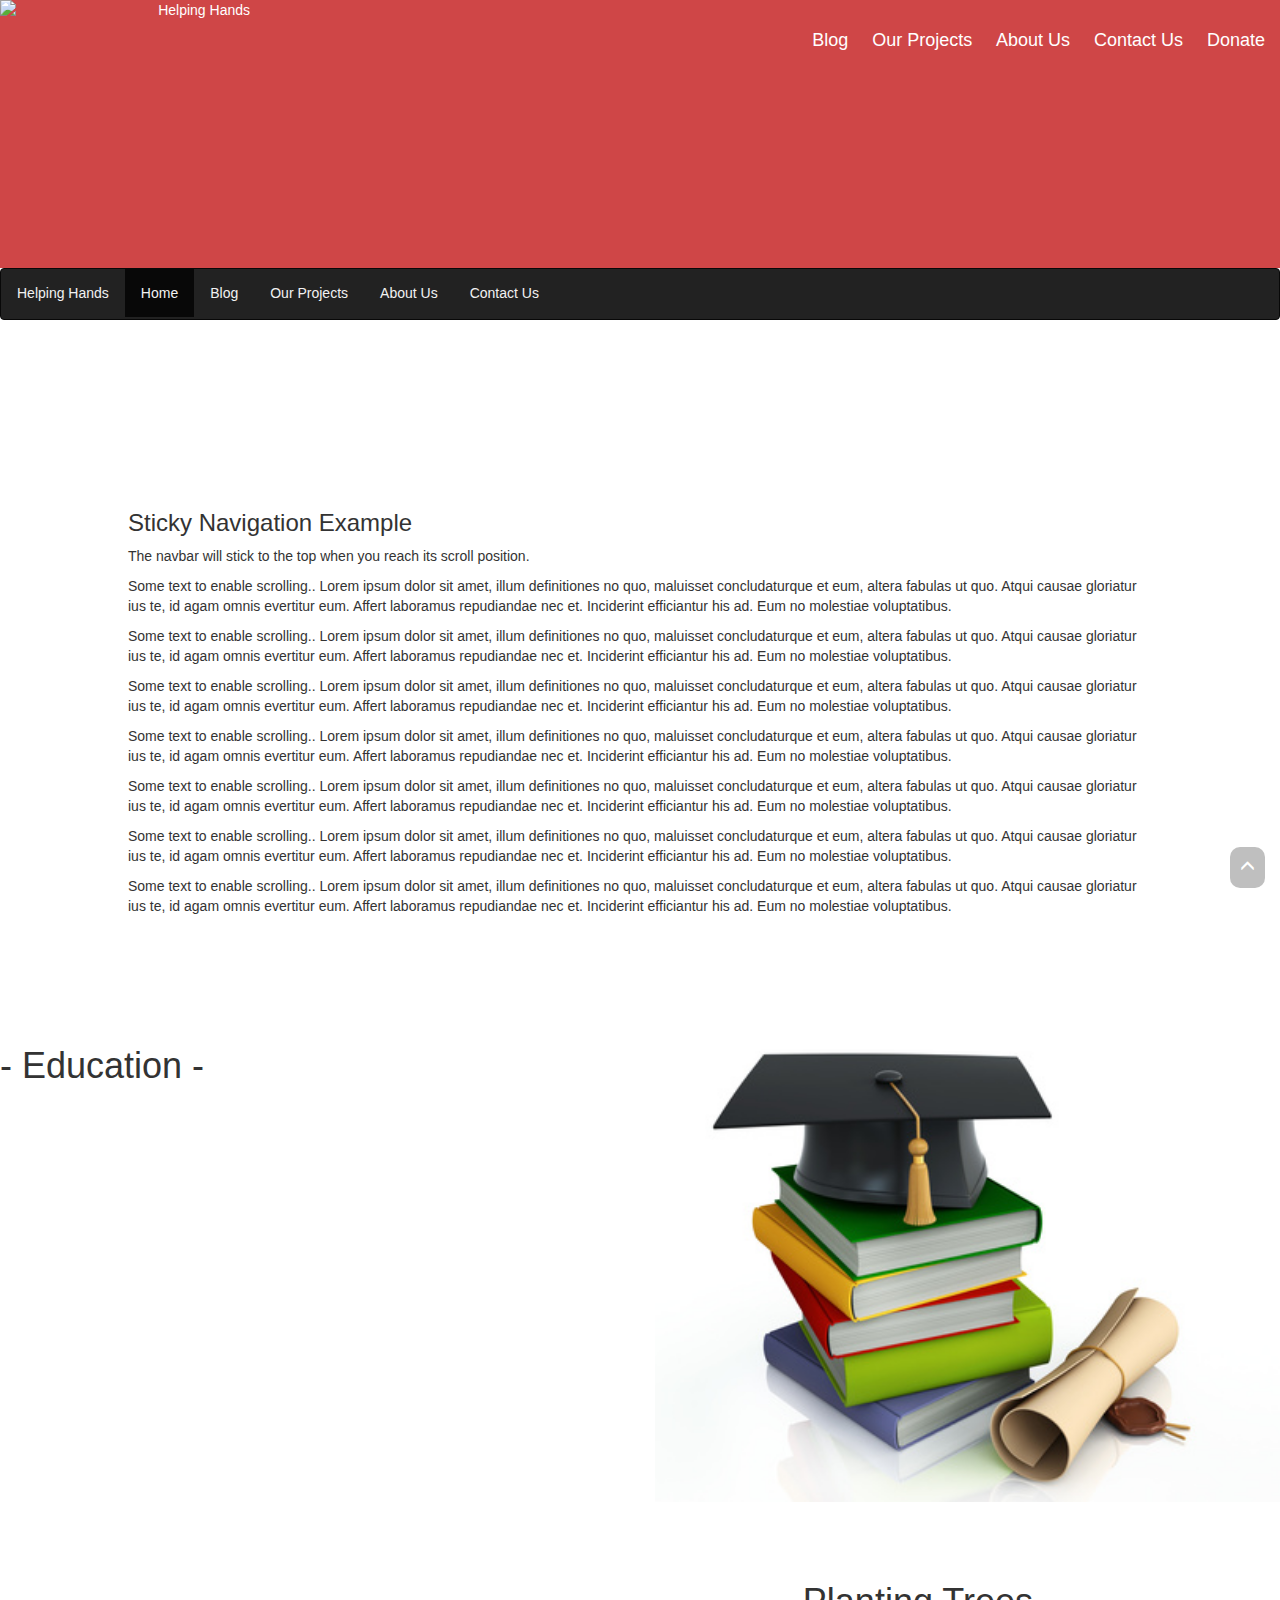
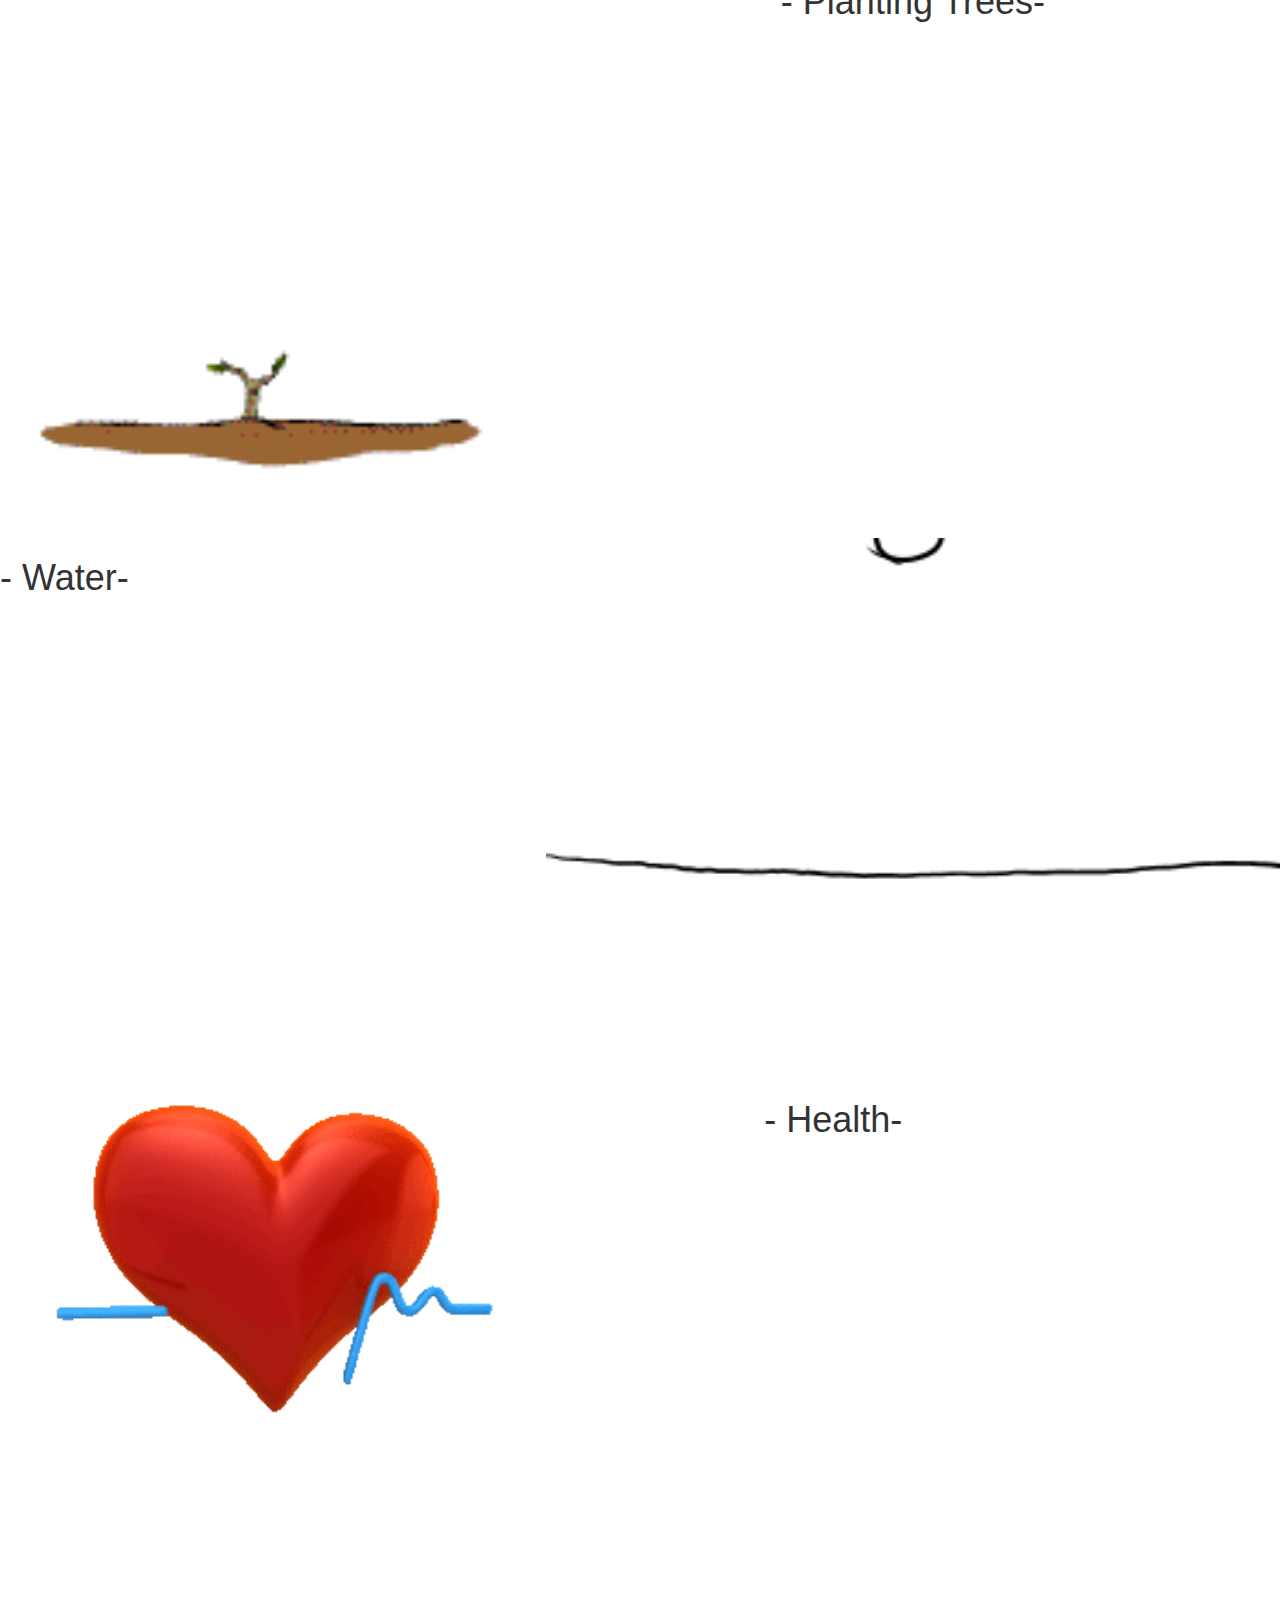
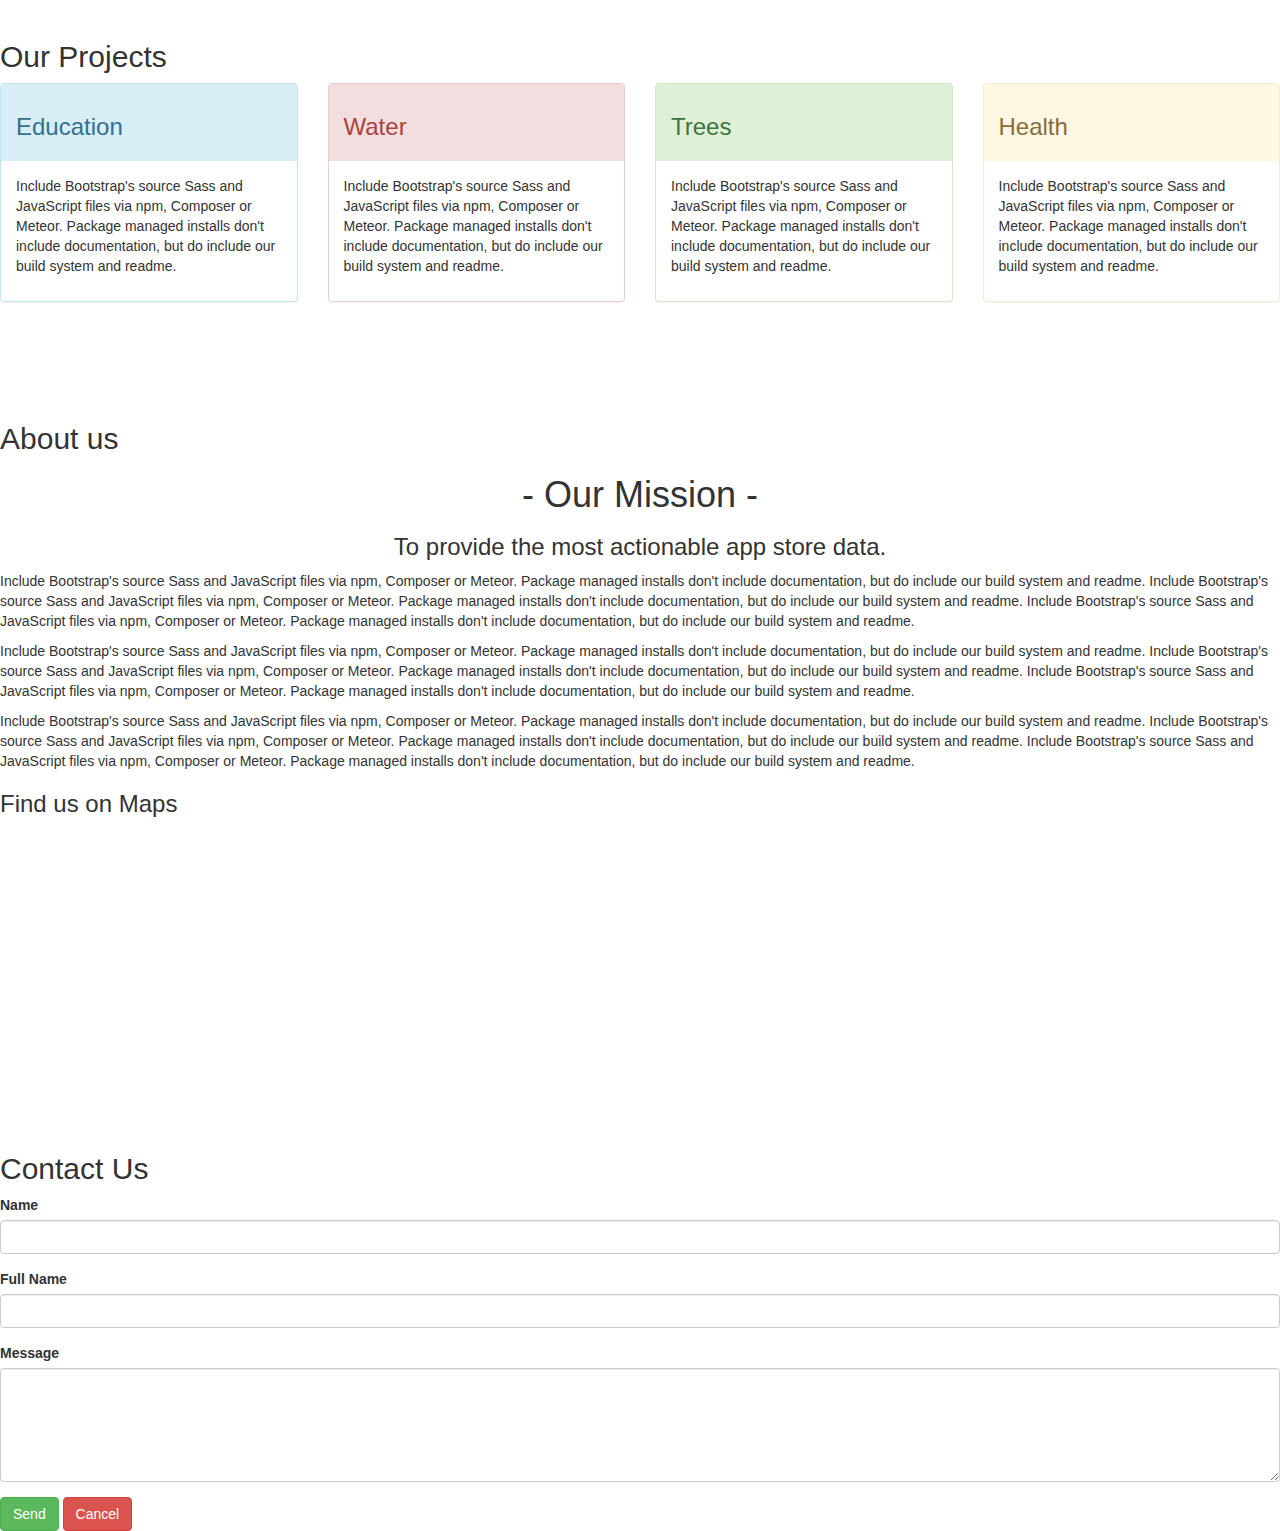
==== index.html @ 8e4beac4 "Header bar and container fixes" ====
<!DOCTYPE html>
<html>

<head>
  <title>Helping Hands</title>
  <meta charset="utf-8">
  <meta name="viewport" content="width=device-width, initial-scale=1">
  <link rel="stylesheet" href="https://maxcdn.bootstrapcdn.com/bootstrap/3.3.7/css/bootstrap.min.css">
  <link rel="stylesheet" href="css\ApplStyleSheet.css">
  <script src="https://ajax.googleapis.com/ajax/libs/jquery/3.3.1/jquery.min.js"></script>
  <script src="https://maxcdn.bootstrapcdn.com/bootstrap/3.3.7/js/bootstrap.min.js"></script>
  <meta name="viewport" content="width=device-width, initial-scale=1">
  <style>
  </style>
</head>

<body data-spy="scroll" data-target=".navbar" data-offset="50">
  <div class="header">
    <div class="row">
      <div class="col-sm-6" style="text-align: right; padding-right: 30px;">
        <img src="images/logo.png" alt="Helping Hands" height="60px" width="250px;" class="img-responsive">
      </div>
      <div class="col-sm-6 nav-link-font" style="text-align: right; padding-top: 25px; padding-right: 30px;">
        <a class="nav-link" href="#">Blog</a>
        <a class="nav-link" href="#SectionOurProjects">Our Projects</a>
        <a class="nav-link" href="#SectionAboutUs">About Us</a>
        <a class="nav-link" href="#SectionContactUs">Contact Us</a>
        <a class="nav-link" href="#">Donate</a>
      </div>
    </div>
    <div style="text-align: center; padding: 100px;">

    </div>
  </div>

  <!-- progress bar -->
  <div id="navbar">
    <div class="headerHorizantalProgressBar">
      <div class="progress-container">
        <div class="progress-bar" id="myBar"></div>
      </div>
    </div>


    <nav class="navbar navbar-inverse">
      <div class="container-fluid">
        <div class="navbar-header">
          <button type="button" class="navbar-toggle" data-toggle="collapse" data-target="#myNavbar">
            <span class="icon-bar"></span>
            <span class="icon-bar"></span>
            <span class="icon-bar"></span>
          </button>
          <a class="navbar-brand" href="#">Helping Hands</a>
        </div>
        <div class="collapse navbar-collapse" id="myNavbar">
          <ul class="nav navbar-nav">
            <li class="active">
              <a href="#SectionHome">Home</a>
            </li>
            <li>
              <a href="#SectionBlog">Blog</a>
            </li>
            <li>
              <a href="#SectionOurProjects">Our Projects</a>
            </li>
            <li>
              <a href="#SectionAboutUs">About Us</a>
            </li>
            <li>
              <a href="#SectionContactUs">Contact Us</a>
            </li>
          </ul>
        </div>
      </div>
    </nav>
  </div>



  <div class="content1">
    <h3>Sticky Navigation Example</h3>
    <p>The navbar will stick to the top when you reach its scroll position.</p>
    <p>Some text to enable scrolling.. Lorem ipsum dolor sit amet, illum definitiones no quo, maluisset concludaturque et eum,
      altera fabulas ut quo. Atqui causae gloriatur ius te, id agam omnis evertitur eum. Affert laboramus repudiandae nec
      et. Inciderint efficiantur his ad. Eum no molestiae voluptatibus.</p>
    <p>Some text to enable scrolling.. Lorem ipsum dolor sit amet, illum definitiones no quo, maluisset concludaturque et eum,
      altera fabulas ut quo. Atqui causae gloriatur ius te, id agam omnis evertitur eum. Affert laboramus repudiandae nec
      et. Inciderint efficiantur his ad. Eum no molestiae voluptatibus.</p>
    <p>Some text to enable scrolling.. Lorem ipsum dolor sit amet, illum definitiones no quo, maluisset concludaturque et eum,
      altera fabulas ut quo. Atqui causae gloriatur ius te, id agam omnis evertitur eum. Affert laboramus repudiandae nec
      et. Inciderint efficiantur his ad. Eum no molestiae voluptatibus.</p>
    <p>Some text to enable scrolling.. Lorem ipsum dolor sit amet, illum definitiones no quo, maluisset concludaturque et eum,
      altera fabulas ut quo. Atqui causae gloriatur ius te, id agam omnis evertitur eum. Affert laboramus repudiandae nec
      et. Inciderint efficiantur his ad. Eum no molestiae voluptatibus.</p>
    <p>Some text to enable scrolling.. Lorem ipsum dolor sit amet, illum definitiones no quo, maluisset concludaturque et eum,
      altera fabulas ut quo. Atqui causae gloriatur ius te, id agam omnis evertitur eum. Affert laboramus repudiandae nec
      et. Inciderint efficiantur his ad. Eum no molestiae voluptatibus.</p>
    <p>Some text to enable scrolling.. Lorem ipsum dolor sit amet, illum definitiones no quo, maluisset concludaturque et eum,
      altera fabulas ut quo. Atqui causae gloriatur ius te, id agam omnis evertitur eum. Affert laboramus repudiandae nec
      et. Inciderint efficiantur his ad. Eum no molestiae voluptatibus.</p>
    <p>Some text to enable scrolling.. Lorem ipsum dolor sit amet, illum definitiones no quo, maluisset concludaturque et eum,
      altera fabulas ut quo. Atqui causae gloriatur ius te, id agam omnis evertitur eum. Affert laboramus repudiandae nec
      et. Inciderint efficiantur his ad. Eum no molestiae voluptatibus.</p>
  </div>

  <!-- Four images -->

  <div>
    <div class="row">
      <div class="col-sm-6">
        <h1> - Education - </h1>
      </div>
      <div class="col-sm-6">
        <img src="images/education-11.jpg" alt="Los Angeles" style="width:100%;" class="img-responsive ">
      </div>
    </div>

    <br>
    <br>
    <br>

    <div class="row">
      <div class="col-sm-5">
        <img src="images\gp1.gif" alt="Los Angeles" style="width:100%;" class="img-responsive ">
      </div>
      <div class="col-sm-7">
        <h1 style="text-align:center"> - Planting Trees- </h1>
      </div>
    </div>

    <br>
    <br>
    <br>

    <div class="row">
      <div class="col-sm-5">
        <h1> - Water- </h1>
      </div>
      <div class="col-sm-7">
        <img src="images\giphy.gif" alt="Los Angeles" style="width:100%;" class="img-responsive">
      </div>
    </div>


    <br>
    <br>
    <br>

    <div class="row">
      <div class="col-sm-7">
        <img src="images\health.gif" alt="Los Angeles" style="width:75%;" class="img-responsive">
      </div>
      <div class="col-sm-5">
        <h1> - Health- </h1>
      </div>
    </div>
  </div>
  <!-- Four images -->

  <!-- four panel boxes -->

  <div id="SectionOurProjects">

    <h2> Our Projects </h2>

    <div class="row">
      <div class="panel-group">
        <div class="col-sm-3">
          <div class="panel panel-info">
            <div class="panel-heading">
              <h3>Education</h3>
            </div>
            <div class="panel-body">
              <p>Include Bootstrap's source Sass and JavaScript files via npm, Composer or Meteor. Package managed installs
                don't include documentation, but do include our build system and readme.</p>
            </div>
          </div>
        </div>
        <div class="col-sm-3">
          <div class="panel panel-danger">
            <div class="panel-heading">
              <h3>Water</h3>
            </div>
            <div class="panel-body">
              <p>Include Bootstrap's source Sass and JavaScript files via npm, Composer or Meteor. Package managed installs
                don't include documentation, but do include our build system and readme.</p>
            </div>
          </div>
        </div>
        <div class="col-sm-3">
          <div class="panel panel-success">
            <div class="panel-heading">
              <h3>Trees</h3>
            </div>
            <div class="panel-body">
              <p>Include Bootstrap's source Sass and JavaScript files via npm, Composer or Meteor. Package managed installs
                don't include documentation, but do include our build system and readme.</p>
            </div>
          </div>
        </div>
        <div class="col-sm-3">
          <div class="panel panel-warning">
            <div class="panel-heading">
              <h3>Health</h3>
            </div>
            <div class="panel-body">
              <p>Include Bootstrap's source Sass and JavaScript files via npm, Composer or Meteor. Package managed installs
                don't include documentation, but do include our build system and readme.</p>
            </div>
          </div>
        </div>
      </div>
    </div>
  </div>

  <!-- four panel boxes -->



  <!-- About us -->
  <div id="SectionAboutUs">
    <h2> About us </h2>
    <h1 style="text-align:center">- Our Mission -</h1>
    <h3 style="text-align:center"> To provide the most actionable app store data. </h3>
    <p>Include Bootstrap's source Sass and JavaScript files via npm, Composer or Meteor. Package managed installs don't include
      documentation, but do include our build system and readme. Include Bootstrap's source Sass and JavaScript files via
      npm, Composer or Meteor. Package managed installs don't include documentation, but do include our build system and
      readme. Include Bootstrap's source Sass and JavaScript files via npm, Composer or Meteor. Package managed installs
      don't include documentation, but do include our build system and readme.</p>
    <p>Include Bootstrap's source Sass and JavaScript files via npm, Composer or Meteor. Package managed installs don't include
      documentation, but do include our build system and readme. Include Bootstrap's source Sass and JavaScript files via
      npm, Composer or Meteor. Package managed installs don't include documentation, but do include our build system and
      readme. Include Bootstrap's source Sass and JavaScript files via npm, Composer or Meteor. Package managed installs
      don't include documentation, but do include our build system and readme.</p>
    <p>Include Bootstrap's source Sass and JavaScript files via npm, Composer or Meteor. Package managed installs don't include
      documentation, but do include our build system and readme. Include Bootstrap's source Sass and JavaScript files via
      npm, Composer or Meteor. Package managed installs don't include documentation, but do include our build system and
      readme. Include Bootstrap's source Sass and JavaScript files via npm, Composer or Meteor. Package managed installs
      don't include documentation, but do include our build system and readme.</p>

    <h3> Find us on Maps </h3>

    <iframe src="https://www.google.com/maps/embed?pb=!1m18!1m12!1m3!1d1925.7818529986214!2d77.780808557882!3d15.12735588663468!2m3!1f0!2f0!3f0!3m2!1i1024!2i768!4f13.1!3m3!1m2!1s0x3bb699ae5c79dd35%3A0xe64ccd2fc3ef16ff!2sSivalayam!5e0!3m2!1sen!2sus!4v1530536555290"
      width="100%" height="250" frameborder="0" style="border:0" allowfullscreen></iframe>

  </div>
  <!-- About us-->


  <!-- contact us -->
  <div id="SectionContactUs">
    <h2 id="cntus"> Contact Us </h2>

    <form>
      <div class="form-group">
        <label for="usr">Name</label>
        <input type="text" class="form-control" id="usr">
      </div>
      <div class="form-group">
        <label for="fn">Full Name</label>
        <input type="text" class="form-control" id="fn">
      </div>
      <div class="form-group">
        <label for="cmt">Message</label>
        <textarea rows="5" class="form-control" id="cmt"></textarea>
      </div>

    </form>
    <button type="button" class="btn btn-success">Send</button>
    <button type="button" class="btn btn-danger">Cancel</button>
    <!-- contact  us -->
  </div>

  <!-- scroll top button -->
  <a onclick="topFunction()" id="myBtn" href="#">
    <span class="glyphicon glyphicon-menu-up"></span>
  </a>

  <!-- scrool top button -->





  <script>
    window.onscroll = function () { myFunction() };
    var navbar = document.getElementById("navbar");
    var sticky = navbar.offsetTop;
    function myFunction() {
      if (window.pageYOffset >= sticky) {
        navbar.classList.add("sticky")
      } else {
        navbar.classList.remove("sticky");
      }

      var winScroll = document.body.scrollTop || document.documentElement.scrollTop;
      var height = document.documentElement.scrollHeight - document.documentElement.clientHeight;
      var scrolled = (winScroll / height) * 100;
      document.getElementById("myBar").style.width = scrolled + "%";

      if (document.body.scrollTop > 500 || document.documentElement.scrollTop > 500) {
        document.getElementById("myBtn").style.display = "block";
      } else {
        document.getElementById("myBtn").style.display = "none";
      }
    }

    function topFunction() {
      document.body.scrollTop = 0;
      document.documentElement.scrollTop = 0;
    }
  </script>
</body>

</html>
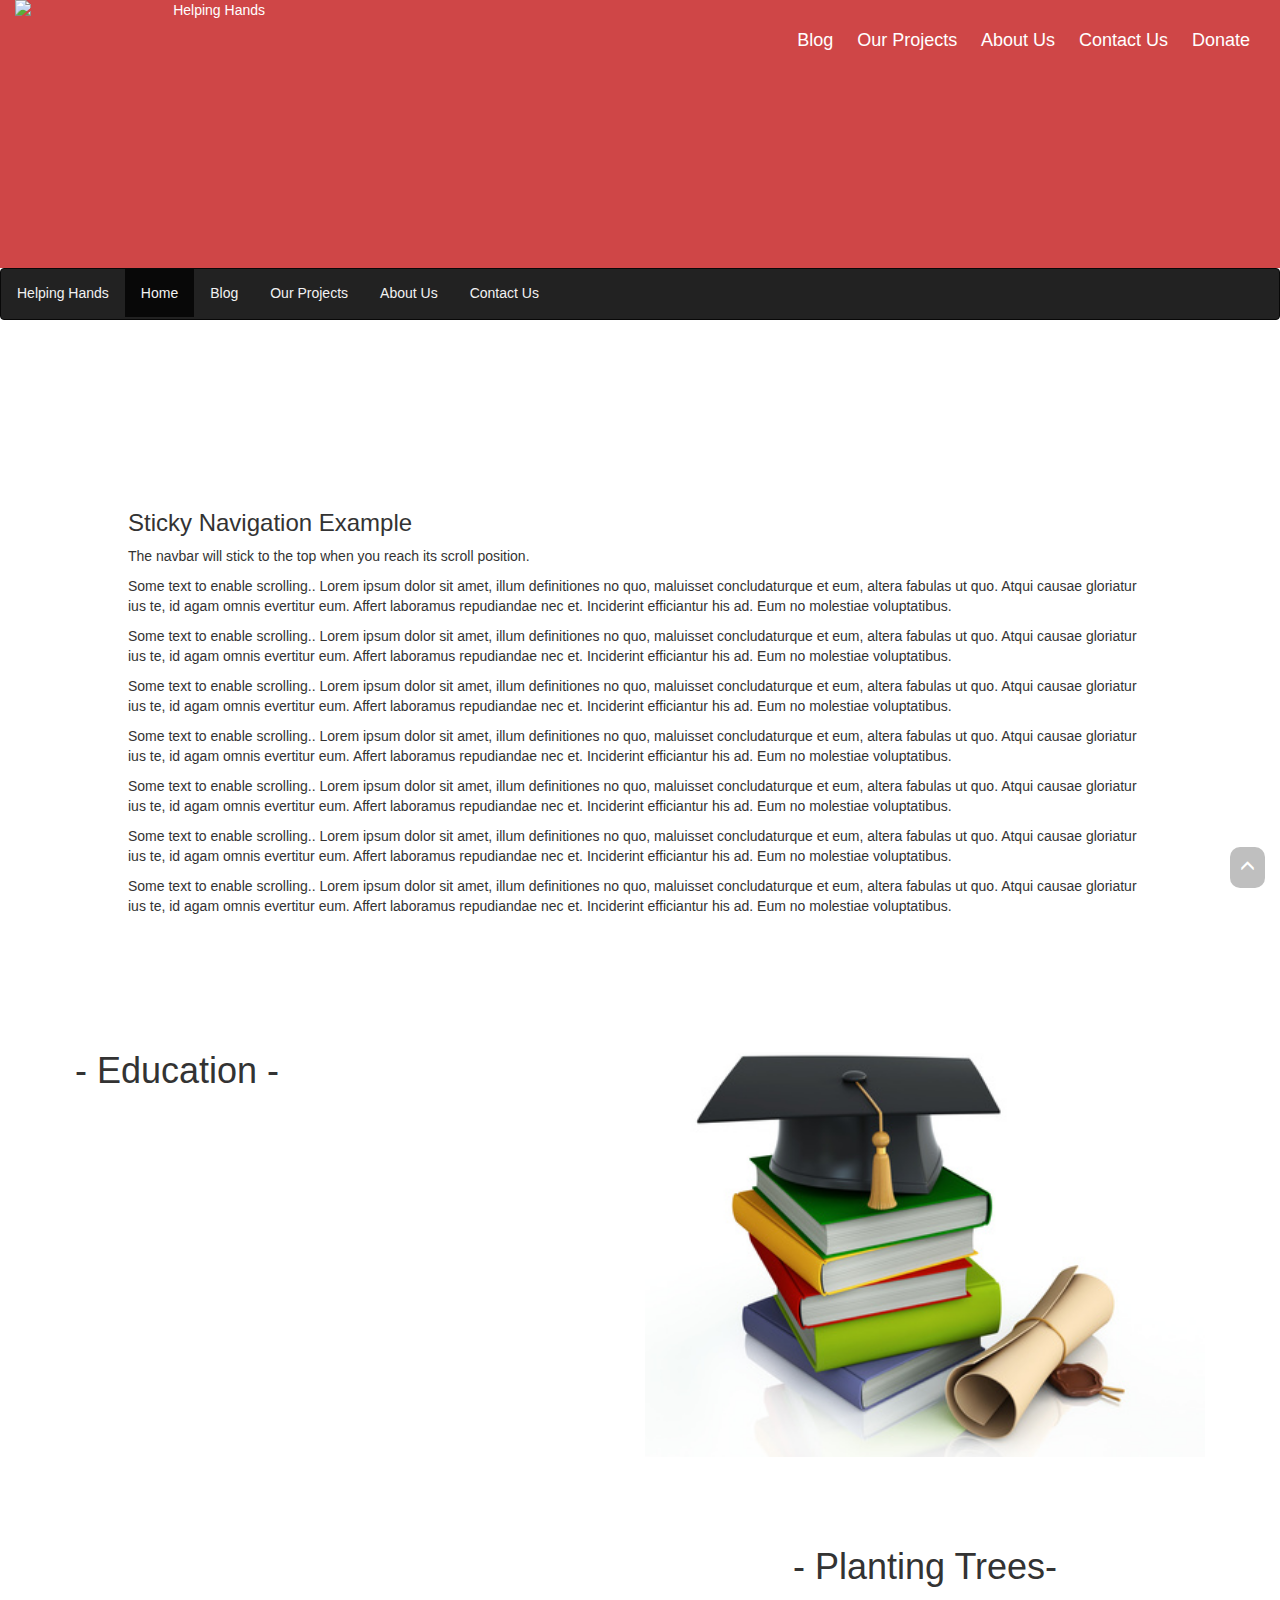
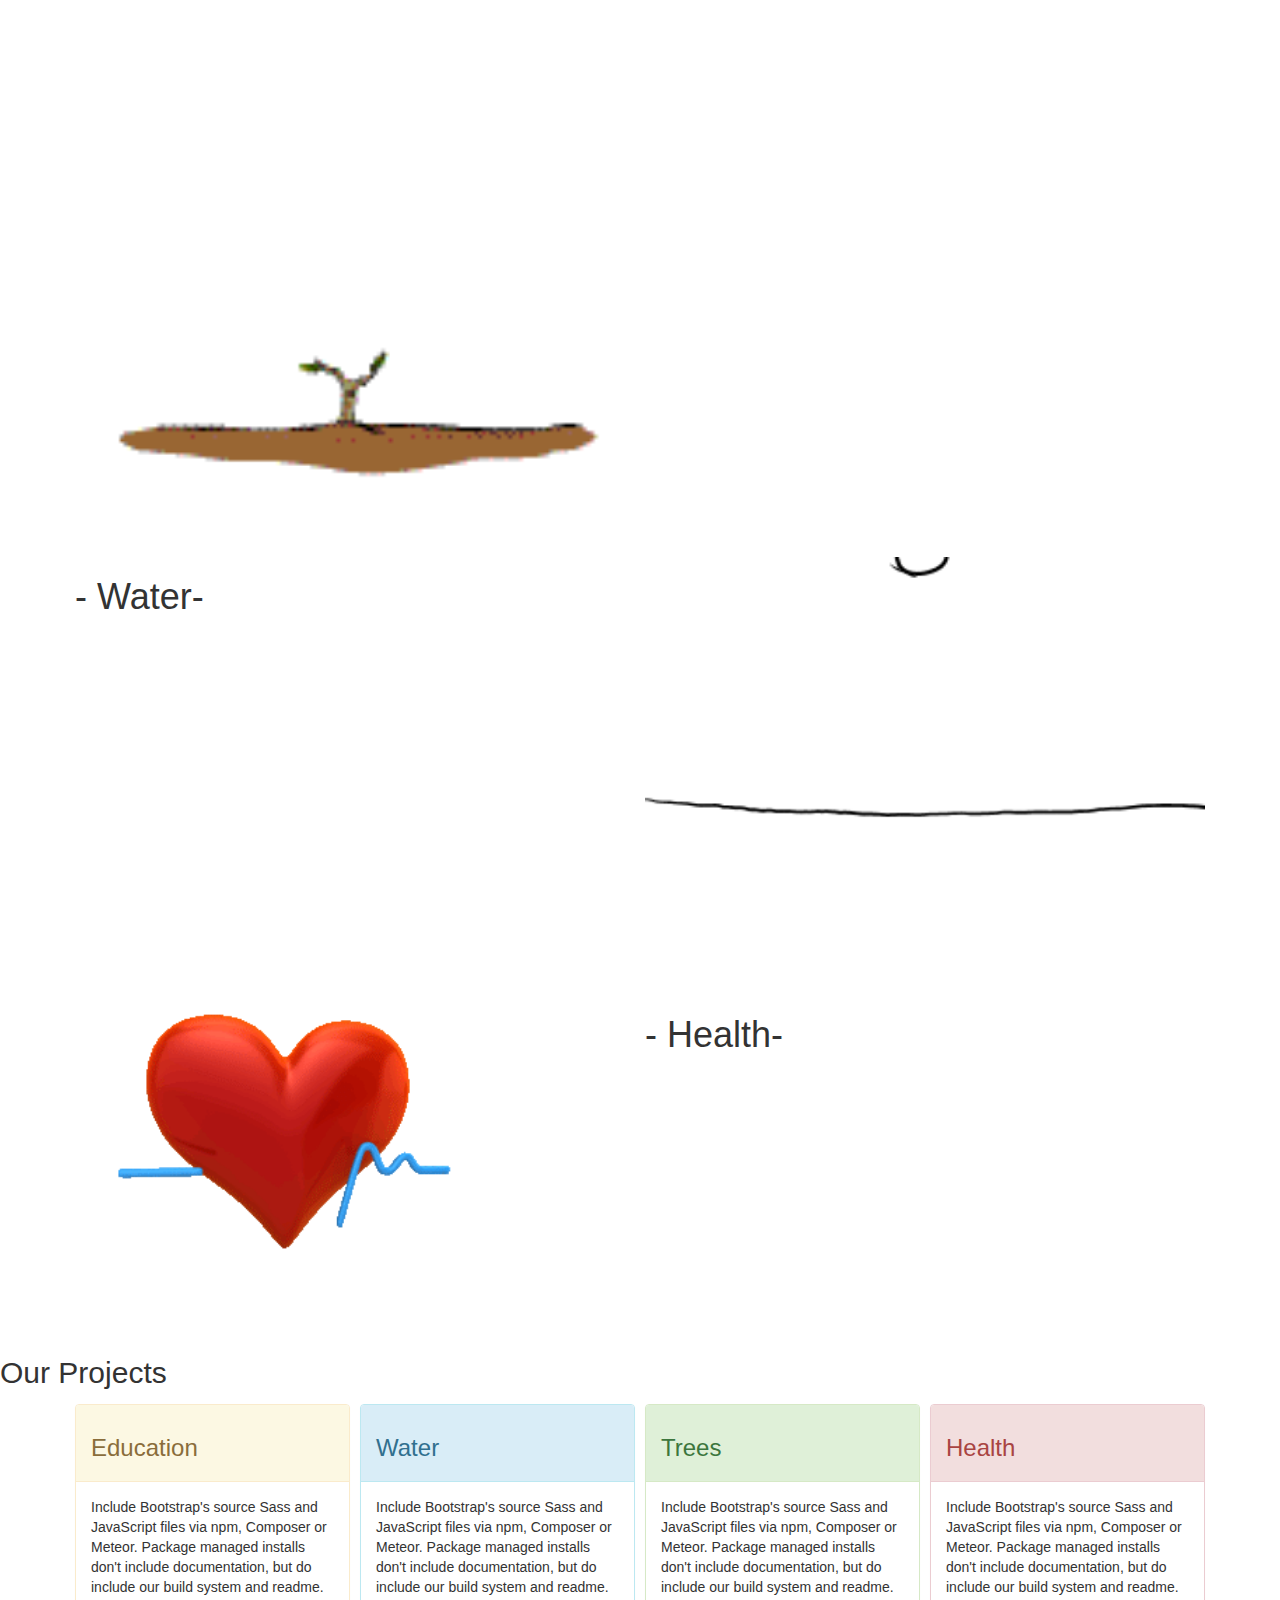
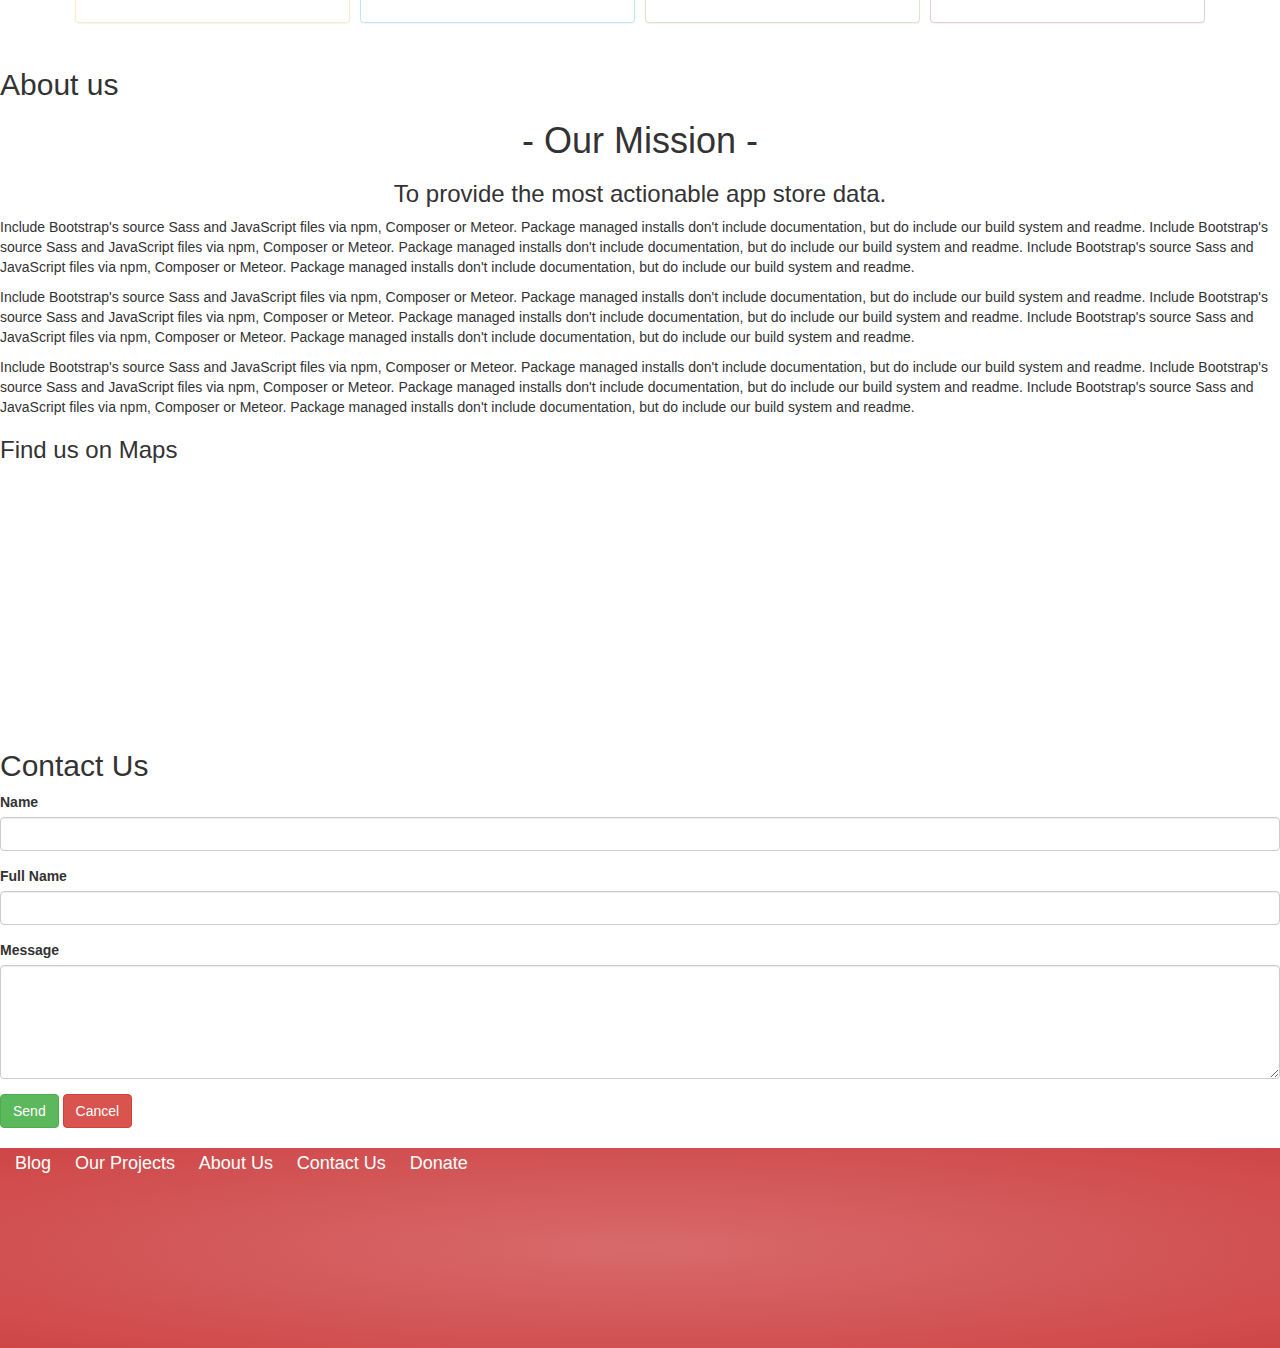
==== commit 7296c05d: "Panel group layout and images navbar hover fixes using class rowr, columnc, coulm-one-fourth" ====
--- a/index.html
+++ b/index.html
@@ -15,7 +15,7 @@
 </head>
 
 <body data-spy="scroll" data-target=".navbar" data-offset="50">
-  <div class="header">
+  <div class="header container-fluid">
     <div class="row">
       <div class="col-sm-6" style="text-align: right; padding-right: 30px;">
         <img src="images/logo.png" alt="Helping Hands" height="60px" width="250px;" class="img-responsive">
@@ -77,7 +77,7 @@
 
 
 
-  <div class="content1">
+  <div class="content1 container-fluid">
     <h3>Sticky Navigation Example</h3>
     <p>The navbar will stick to the top when you reach its scroll position.</p>
     <p>Some text to enable scrolling.. Lorem ipsum dolor sit amet, illum definitiones no quo, maluisset concludaturque et eum,
@@ -105,12 +105,12 @@
 
   <!-- Four images -->
 
-  <div>
-    <div class="row">
-      <div class="col-sm-6">
+  <div class="container">
+    <div class="rowr">
+      <div class="columnc">
         <h1> - Education - </h1>
       </div>
-      <div class="col-sm-6">
+      <div class="columnc">
         <img src="images/education-11.jpg" alt="Los Angeles" style="width:100%;" class="img-responsive ">
       </div>
     </div>
@@ -119,11 +119,11 @@
     <br>
     <br>
 
-    <div class="row">
-      <div class="col-sm-5">
+    <div class="rowr">
+      <div class="columnc">
         <img src="images\gp1.gif" alt="Los Angeles" style="width:100%;" class="img-responsive ">
       </div>
-      <div class="col-sm-7">
+      <div class="columnc">
         <h1 style="text-align:center"> - Planting Trees- </h1>
       </div>
     </div>
@@ -132,11 +132,11 @@
     <br>
     <br>
 
-    <div class="row">
-      <div class="col-sm-5">
+    <div class="rowr">
+      <div class="columnc">
         <h1> - Water- </h1>
       </div>
-      <div class="col-sm-7">
+      <div class="columnc">
         <img src="images\giphy.gif" alt="Los Angeles" style="width:100%;" class="img-responsive">
       </div>
     </div>
@@ -146,11 +146,11 @@
     <br>
     <br>
 
-    <div class="row">
-      <div class="col-sm-7">
+    <div class="rowr">
+      <div class="columnc">
         <img src="images\health.gif" alt="Los Angeles" style="width:75%;" class="img-responsive">
       </div>
-      <div class="col-sm-5">
+      <div class="columnc">
         <h1> - Health- </h1>
       </div>
     </div>
@@ -159,14 +159,14 @@
 
   <!-- four panel boxes -->
 
-  <div id="SectionOurProjects">
+  <div id="SectionOurProjects container-fluid">
 
     <h2> Our Projects </h2>
 
-    <div class="row">
-      <div class="panel-group">
-        <div class="col-sm-3">
-          <div class="panel panel-info">
+    <div class="rowr container">
+      
+        <div class="column-one-fourth">
+          <div class="panel panel-warning">
             <div class="panel-heading">
               <h3>Education</h3>
             </div>
@@ -176,8 +176,8 @@
             </div>
           </div>
         </div>
-        <div class="col-sm-3">
-          <div class="panel panel-danger">
+        <div class="column-one-fourth">
+          <div class="panel panel-info">
             <div class="panel-heading">
               <h3>Water</h3>
             </div>
@@ -187,7 +187,7 @@
             </div>
           </div>
         </div>
-        <div class="col-sm-3">
+        <div class="column-one-fourth">
           <div class="panel panel-success">
             <div class="panel-heading">
               <h3>Trees</h3>
@@ -198,8 +198,8 @@
             </div>
           </div>
         </div>
-        <div class="col-sm-3">
-          <div class="panel panel-warning">
+        <div class="column-one-fourth">
+          <div class="panel panel-danger">
             <div class="panel-heading">
               <h3>Health</h3>
             </div>
@@ -209,7 +209,7 @@
             </div>
           </div>
         </div>
-      </div>
+      
     </div>
   </div>
 
@@ -218,7 +218,7 @@
 
 
   <!-- About us -->
-  <div id="SectionAboutUs">
+  <div id="SectionAboutUs container-fluid">
     <h2> About us </h2>
     <h1 style="text-align:center">- Our Mission -</h1>
     <h3 style="text-align:center"> To provide the most actionable app store data. </h3>
@@ -248,7 +248,7 @@
 
 
   <!-- contact us -->
-  <div id="SectionContactUs">
+  <div id="SectionContactUs container-fluid">
     <h2 id="cntus"> Contact Us </h2>
 
     <form>
@@ -268,16 +268,32 @@
     </form>
     <button type="button" class="btn btn-success">Send</button>
     <button type="button" class="btn btn-danger">Cancel</button>
+	<br><br>
     <!-- contact  us -->
-  </div>
-
+  
+
+  
+  </div>
+
+<!-- Footer -->
+<div class="footer container-fluid nav-link-font">
+    <a class="nav-link" href="#">Blog</a>
+    <a class="nav-link" href="#SectionOurProjects">Our Projects</a>
+    <a class="nav-link" href="#SectionAboutUs">About Us</a>
+    <a class="nav-link" href="#SectionContactUs">Contact Us</a>
+    <a class="nav-link" href="#">Donate</a>
+</div>
+
+</div>
+<!-- Footer end-->
+  
+  
   <!-- scroll top button -->
   <a onclick="topFunction()" id="myBtn" href="#">
     <span class="glyphicon glyphicon-menu-up"></span>
   </a>
 
   <!-- scrool top button -->
-
 
 
 
@@ -292,19 +308,16 @@
       } else {
         navbar.classList.remove("sticky");
       }
-
       var winScroll = document.body.scrollTop || document.documentElement.scrollTop;
       var height = document.documentElement.scrollHeight - document.documentElement.clientHeight;
       var scrolled = (winScroll / height) * 100;
       document.getElementById("myBar").style.width = scrolled + "%";
-
       if (document.body.scrollTop > 500 || document.documentElement.scrollTop > 500) {
         document.getElementById("myBtn").style.display = "block";
       } else {
         document.getElementById("myBtn").style.display = "none";
       }
     }
-
     function topFunction() {
       document.body.scrollTop = 0;
       document.documentElement.scrollTop = 0;
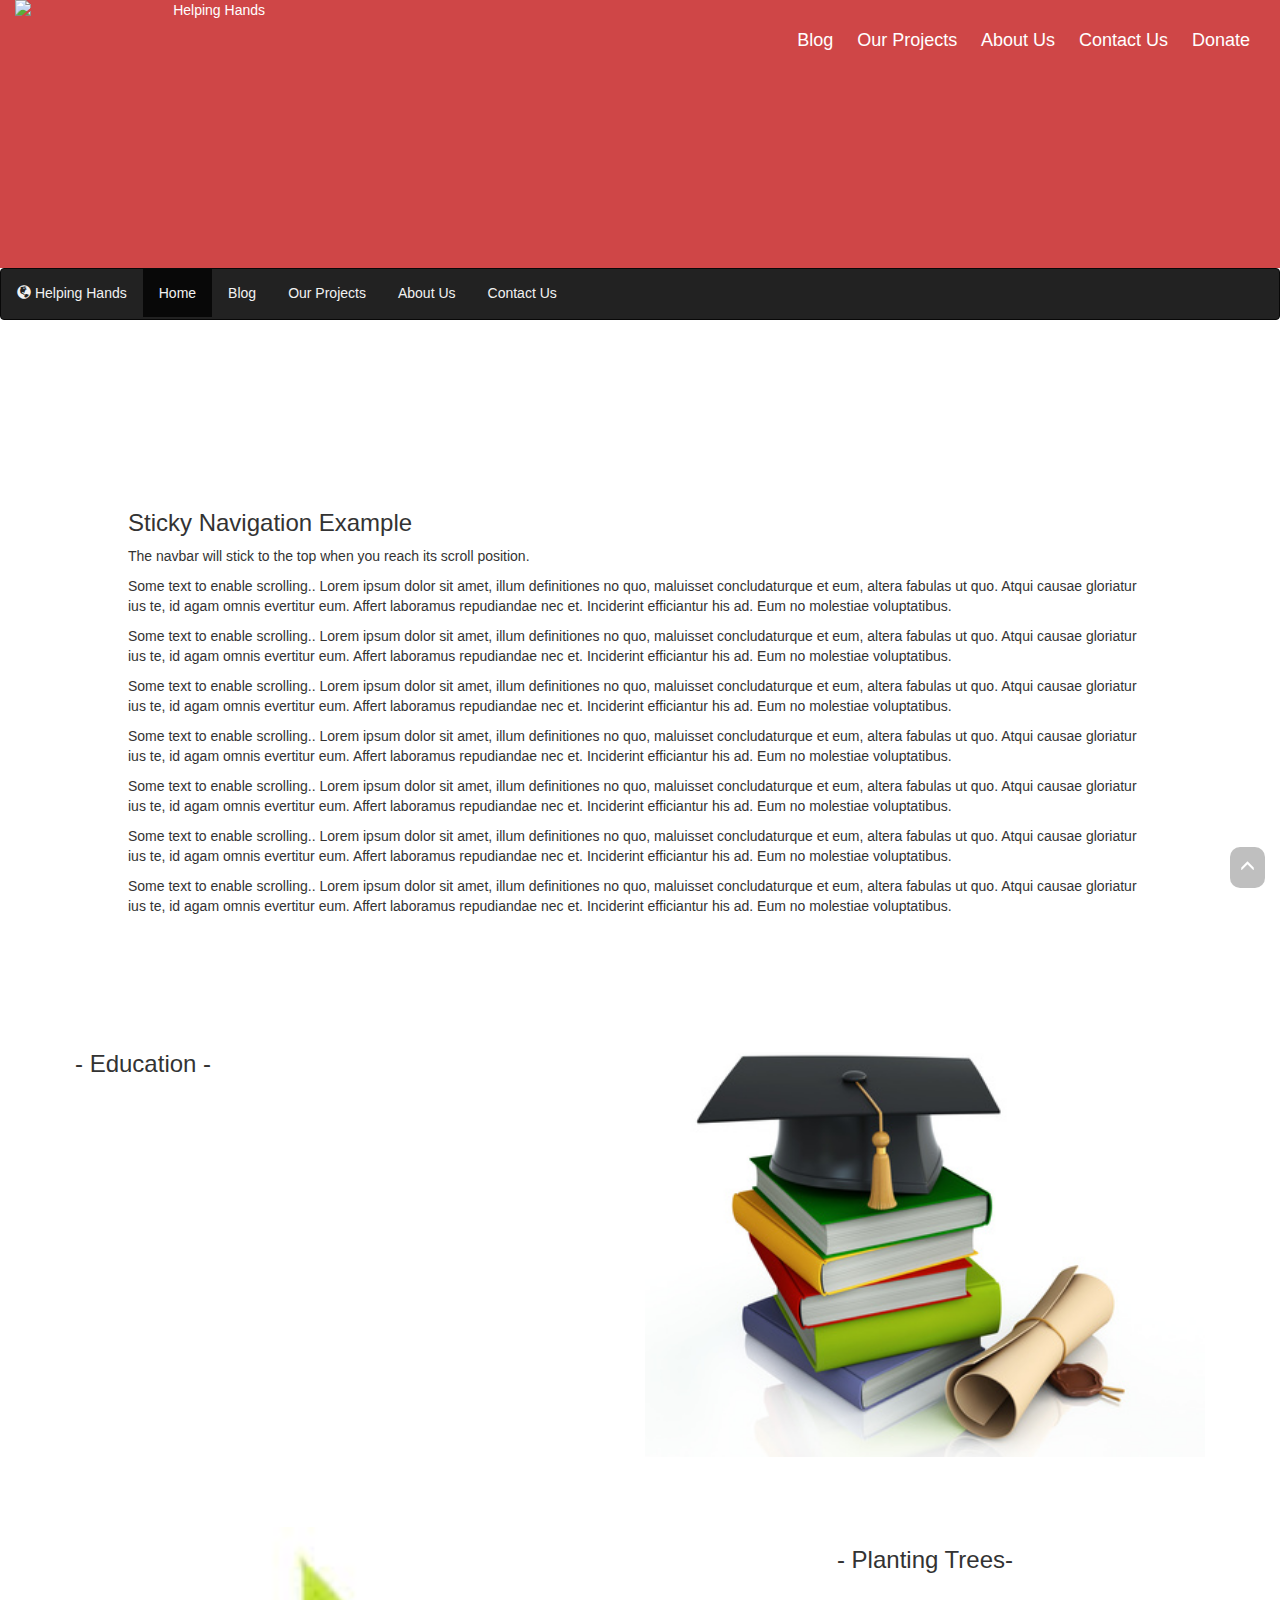
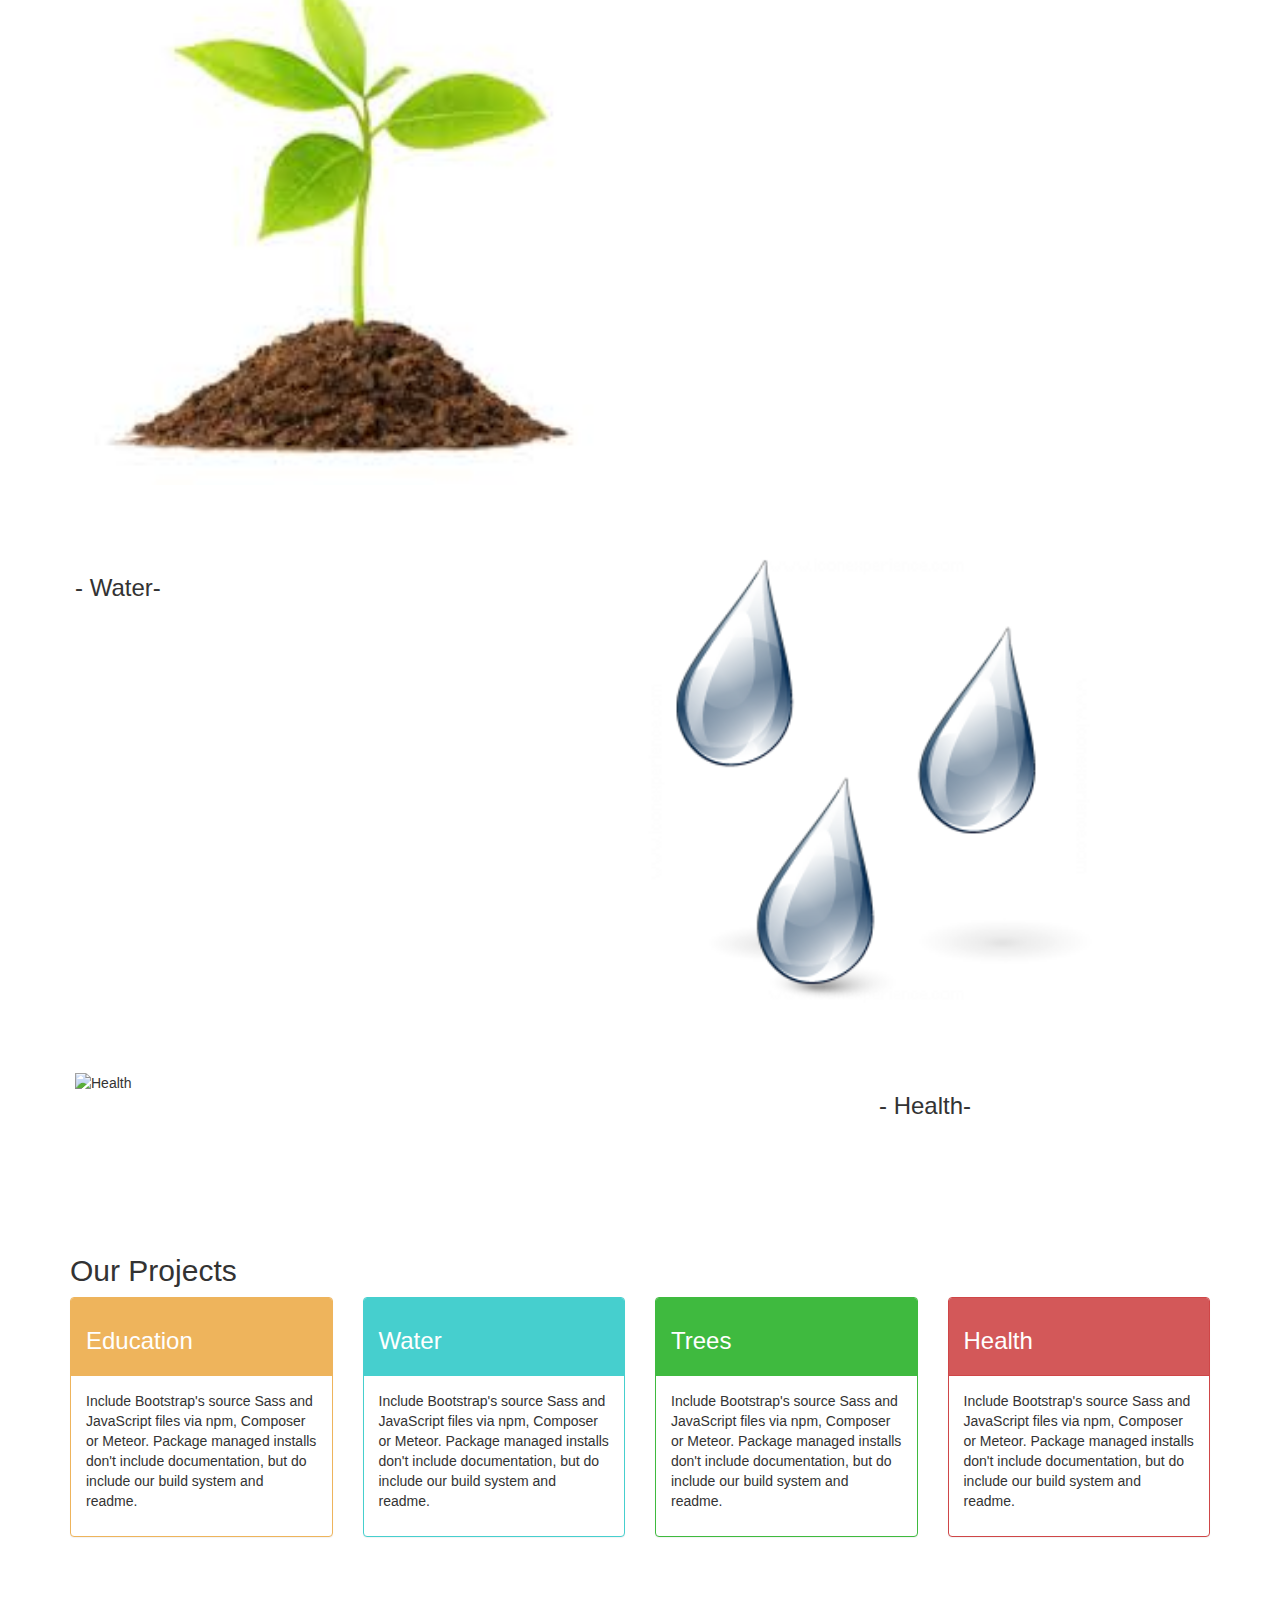
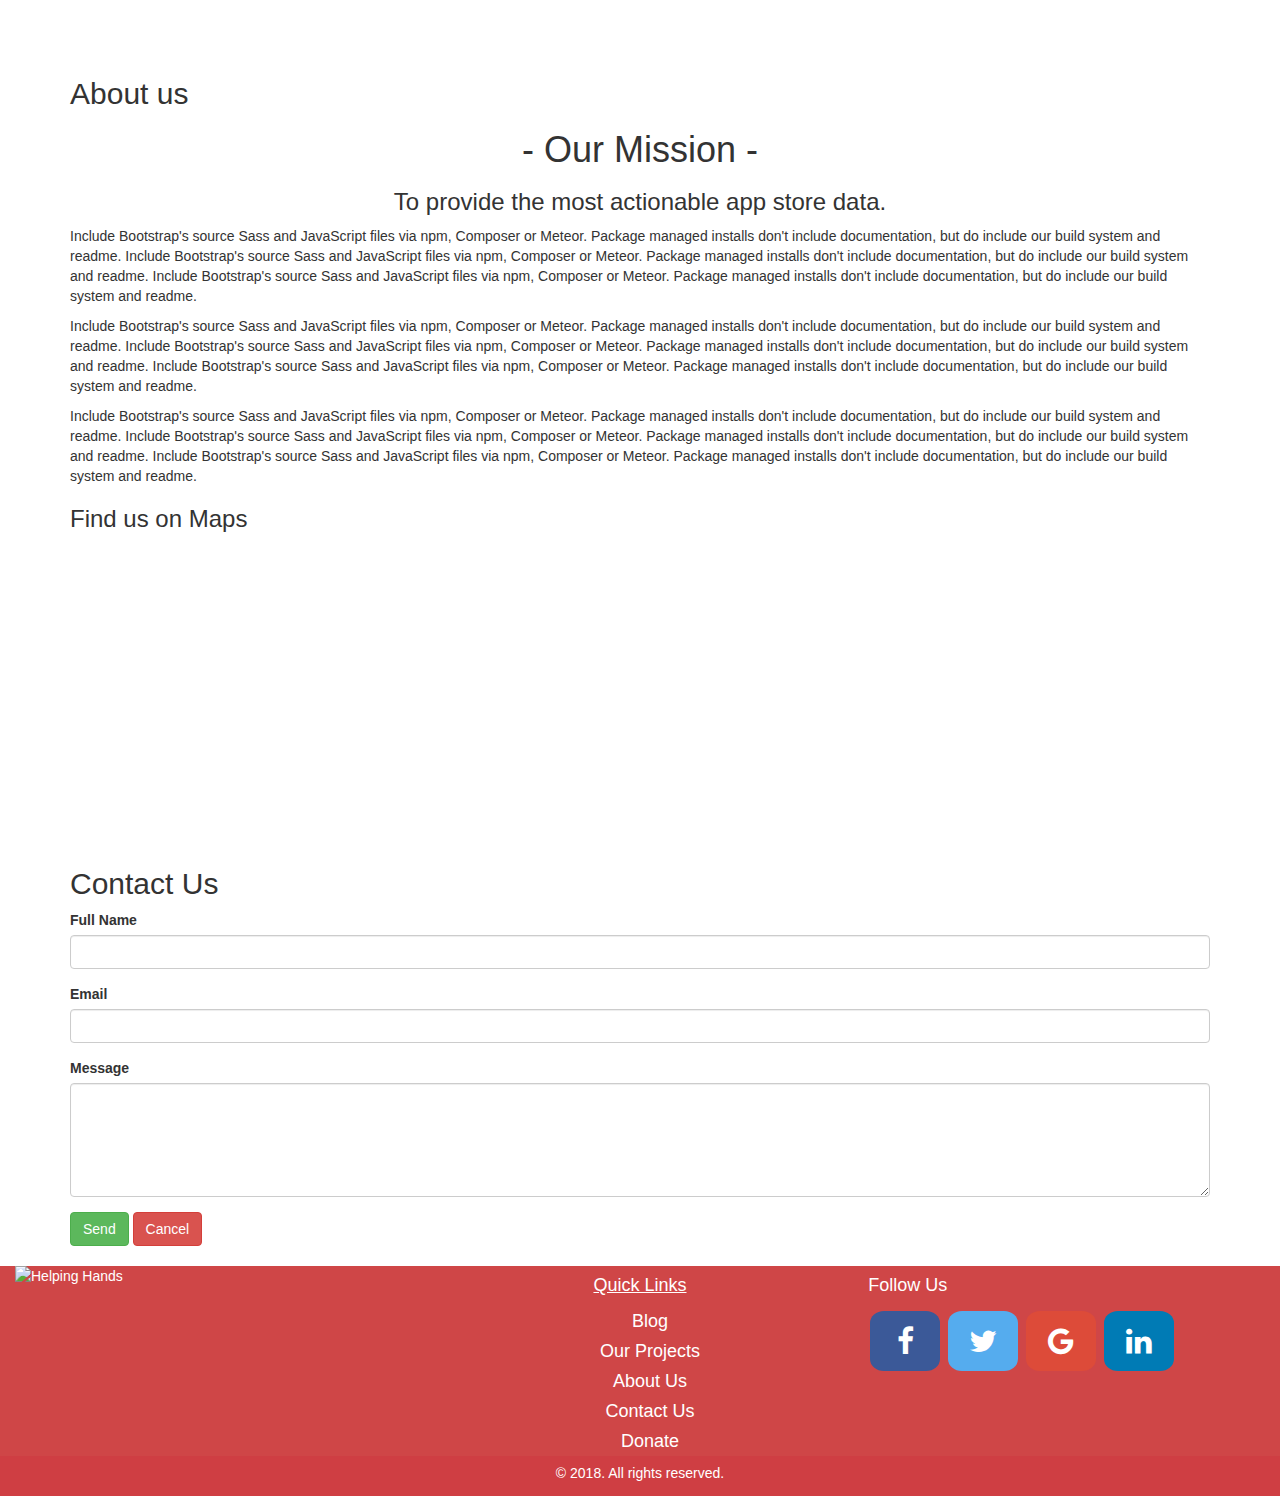
==== commit 990bca15: "Footer fixes and Row column fixes" ====
--- a/index.html
+++ b/index.html
@@ -9,9 +9,9 @@
   <link rel="stylesheet" href="css\ApplStyleSheet.css">
   <script src="https://ajax.googleapis.com/ajax/libs/jquery/3.3.1/jquery.min.js"></script>
   <script src="https://maxcdn.bootstrapcdn.com/bootstrap/3.3.7/js/bootstrap.min.js"></script>
+  <link rel="stylesheet" href="https://cdnjs.cloudflare.com/ajax/libs/font-awesome/4.7.0/css/font-awesome.min.css">
   <meta name="viewport" content="width=device-width, initial-scale=1">
-  <style>
-  </style>
+ 
 </head>
 
 <body data-spy="scroll" data-target=".navbar" data-offset="50">
@@ -50,7 +50,7 @@
             <span class="icon-bar"></span>
             <span class="icon-bar"></span>
           </button>
-          <a class="navbar-brand" href="#">Helping Hands</a>
+          <a class="navbar-brand" href="#"> <span class="glyphicon glyphicon-globe"></span>  Helping Hands</a>
         </div>
         <div class="collapse navbar-collapse" id="myNavbar">
           <ul class="nav navbar-nav">
@@ -75,8 +75,7 @@
     </nav>
   </div>
 
-
-
+  
   <div class="content1 container-fluid">
     <h3>Sticky Navigation Example</h3>
     <p>The navbar will stick to the top when you reach its scroll position.</p>
@@ -101,17 +100,17 @@
     <p>Some text to enable scrolling.. Lorem ipsum dolor sit amet, illum definitiones no quo, maluisset concludaturque et eum,
       altera fabulas ut quo. Atqui causae gloriatur ius te, id agam omnis evertitur eum. Affert laboramus repudiandae nec
       et. Inciderint efficiantur his ad. Eum no molestiae voluptatibus.</p>
-  </div>
-
+  
+</div>
   <!-- Four images -->
 
   <div class="container">
     <div class="rowr">
       <div class="columnc">
-        <h1> - Education - </h1>
-      </div>
-      <div class="columnc">
-        <img src="images/education-11.jpg" alt="Los Angeles" style="width:100%;" class="img-responsive ">
+        <h3> - Education - </h3>
+      </div>
+      <div class="columnc">
+        <img src="images/education-11.jpg" alt="Education" style="width:100%;" class="img-responsive ">
       </div>
     </div>
 
@@ -121,10 +120,10 @@
 
     <div class="rowr">
       <div class="columnc">
-        <img src="images\gp1.gif" alt="Los Angeles" style="width:100%;" class="img-responsive ">
-      </div>
-      <div class="columnc">
-        <h1 style="text-align:center"> - Planting Trees- </h1>
+        <img src="images\plant.jpg" alt="Plants" style="width:100%;" class="img-responsive ">
+      </div>
+      <div class="columnc">
+        <h3 style="text-align:center"> - Planting Trees- </h3>
       </div>
     </div>
 
@@ -134,10 +133,10 @@
 
     <div class="rowr">
       <div class="columnc">
-        <h1> - Water- </h1>
-      </div>
-      <div class="columnc">
-        <img src="images\giphy.gif" alt="Los Angeles" style="width:100%;" class="img-responsive">
+        <h3> - Water- </h3>
+      </div>
+      <div class="columnc">
+        <img src="images\water.png" alt="Water" style="width:80%;" class="img-responsive">
       </div>
     </div>
 
@@ -148,10 +147,10 @@
 
     <div class="rowr">
       <div class="columnc">
-        <img src="images\health.gif" alt="Los Angeles" style="width:75%;" class="img-responsive">
-      </div>
-      <div class="columnc">
-        <h1> - Health- </h1>
+        <img src="images\health" alt="Health" style="width:100%;" class="img-responsive">
+      </div>
+      <div class="columnc">
+        <h3 style="text-align:center"> - Health- </h3>
       </div>
     </div>
   </div>
@@ -159,13 +158,13 @@
 
   <!-- four panel boxes -->
 
-  <div id="SectionOurProjects container-fluid">
+  <div id="SectionOurProjects" class="container">
 
     <h2> Our Projects </h2>
 
-    <div class="rowr container">
+    <div class="row">
       
-        <div class="column-one-fourth">
+        <div class="col-sm-3 col-md-3">
           <div class="panel panel-warning">
             <div class="panel-heading">
               <h3>Education</h3>
@@ -176,7 +175,7 @@
             </div>
           </div>
         </div>
-        <div class="column-one-fourth">
+         <div class="col-sm-3 col-md-3">
           <div class="panel panel-info">
             <div class="panel-heading">
               <h3>Water</h3>
@@ -187,7 +186,7 @@
             </div>
           </div>
         </div>
-        <div class="column-one-fourth">
+        <div class="col-sm-3 col-md-3">
           <div class="panel panel-success">
             <div class="panel-heading">
               <h3>Trees</h3>
@@ -198,7 +197,7 @@
             </div>
           </div>
         </div>
-        <div class="column-one-fourth">
+         <div class="col-sm-3 col-md-3">
           <div class="panel panel-danger">
             <div class="panel-heading">
               <h3>Health</h3>
@@ -218,7 +217,7 @@
 
 
   <!-- About us -->
-  <div id="SectionAboutUs container-fluid">
+  <div id="SectionAboutUs" class="container">
     <h2> About us </h2>
     <h1 style="text-align:center">- Our Mission -</h1>
     <h3 style="text-align:center"> To provide the most actionable app store data. </h3>
@@ -248,21 +247,22 @@
 
 
   <!-- contact us -->
-  <div id="SectionContactUs container-fluid">
+  <div id="SectionContactUs">
+  <div class="container">
     <h2 id="cntus"> Contact Us </h2>
 
     <form>
       <div class="form-group">
-        <label for="usr">Name</label>
-        <input type="text" class="form-control" id="usr">
+        <label for="usr">Full Name</label>
+        <input type="text" class="form-control" id="fullname">
       </div>
       <div class="form-group">
-        <label for="fn">Full Name</label>
-        <input type="text" class="form-control" id="fn">
+        <label for="fn">Email</label>
+        <input type="text" class="form-control" id="email">
       </div>
       <div class="form-group">
         <label for="cmt">Message</label>
-        <textarea rows="5" class="form-control" id="cmt"></textarea>
+        <textarea rows="5" class="form-control" id="comment"></textarea>
       </div>
 
     </form>
@@ -271,19 +271,46 @@
 	<br><br>
     <!-- contact  us -->
   
-
-  
-  </div>
-
+	</div>
+  
+  </div>
 <!-- Footer -->
-<div class="footer container-fluid nav-link-font">
-    <a class="nav-link" href="#">Blog</a>
-    <a class="nav-link" href="#SectionOurProjects">Our Projects</a>
-    <a class="nav-link" href="#SectionAboutUs">About Us</a>
-    <a class="nav-link" href="#SectionContactUs">Contact Us</a>
-    <a class="nav-link" href="#">Donate</a>
+
+
+
+
+<div class="footer container-fluid">
+
+<div class="row">
+	<div class="col-sm-4">
+		<img src="images/logo.png" alt="Helping Hands" height="60px" width="250px;" class="img-responsive">
+	</div>
+	<div class="col-sm-4 nav-link-font" style="text-align:center">
+	<h4 style="text-decoration:underline"> Quick Links </h4>
+		<a class="nav-link" href="#"></a>
+		<a class="nav-link" href="#">Blog</a><br>
+		<a class="nav-link" href="#SectionOurProjects">Our Projects</a><br>
+		<a class="nav-link" href="#SectionAboutUs">About Us</a><br>
+		<a class="nav-link" href="#SectionContactUs">Contact Us</a><br>
+		<a class="nav-link" href="#">Donate</a>
+	</div>
+	<div class="col-sm-4">
+		<div class="row">
+			<div class="col-md-12">
+				<h4 style="text-decoration:none"> Follow Us </h4>
+				<a href="#" class="fa fa-facebook"></a>
+				<a href="#" class="fa fa-twitter"></a>
+				<a href="#" class="fa fa-google"></a>
+				<a href="#" class="fa fa-linkedin"></a>
+			</div>
+		</div>
+
+	</div>
 </div>
 
+</div>
+<div class="copyright container-fluid">
+	<h5 style="text-align:center">© 2018. All rights reserved.</h5>
 </div>
 <!-- Footer end-->
   
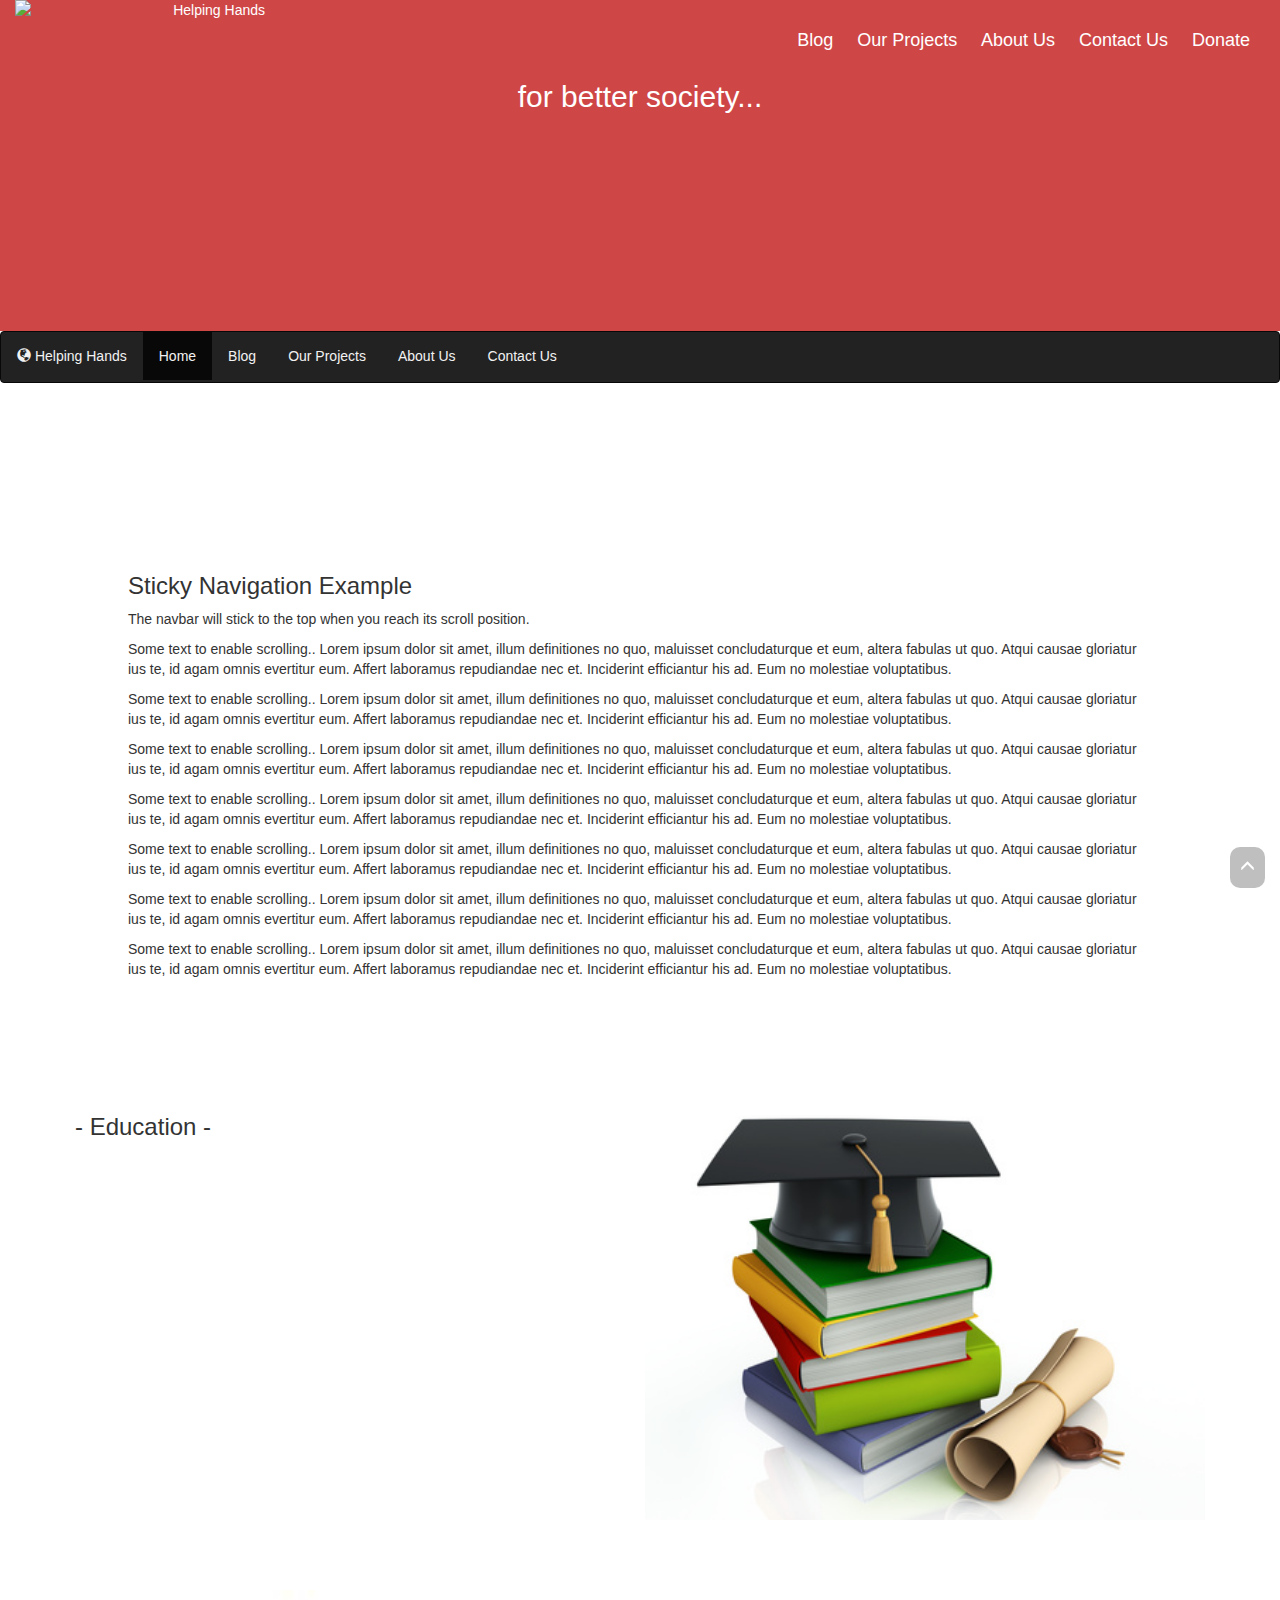
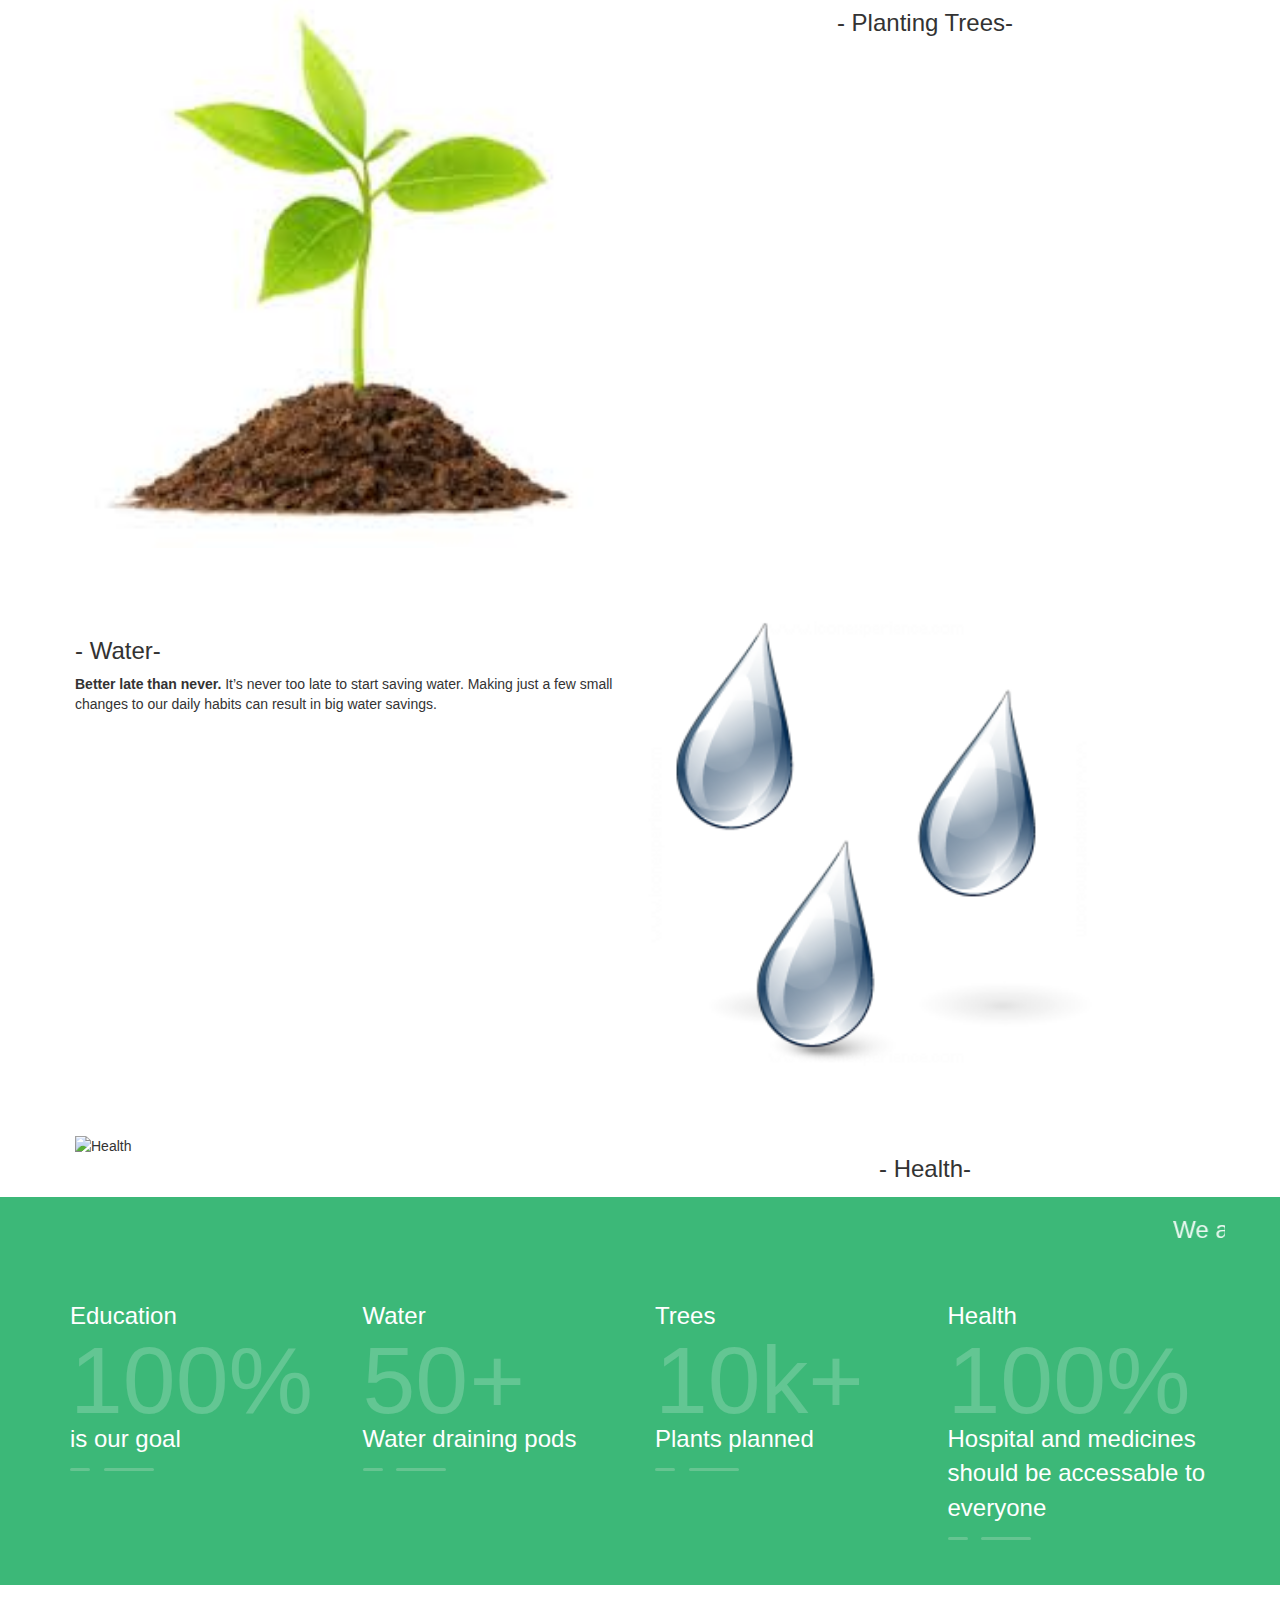
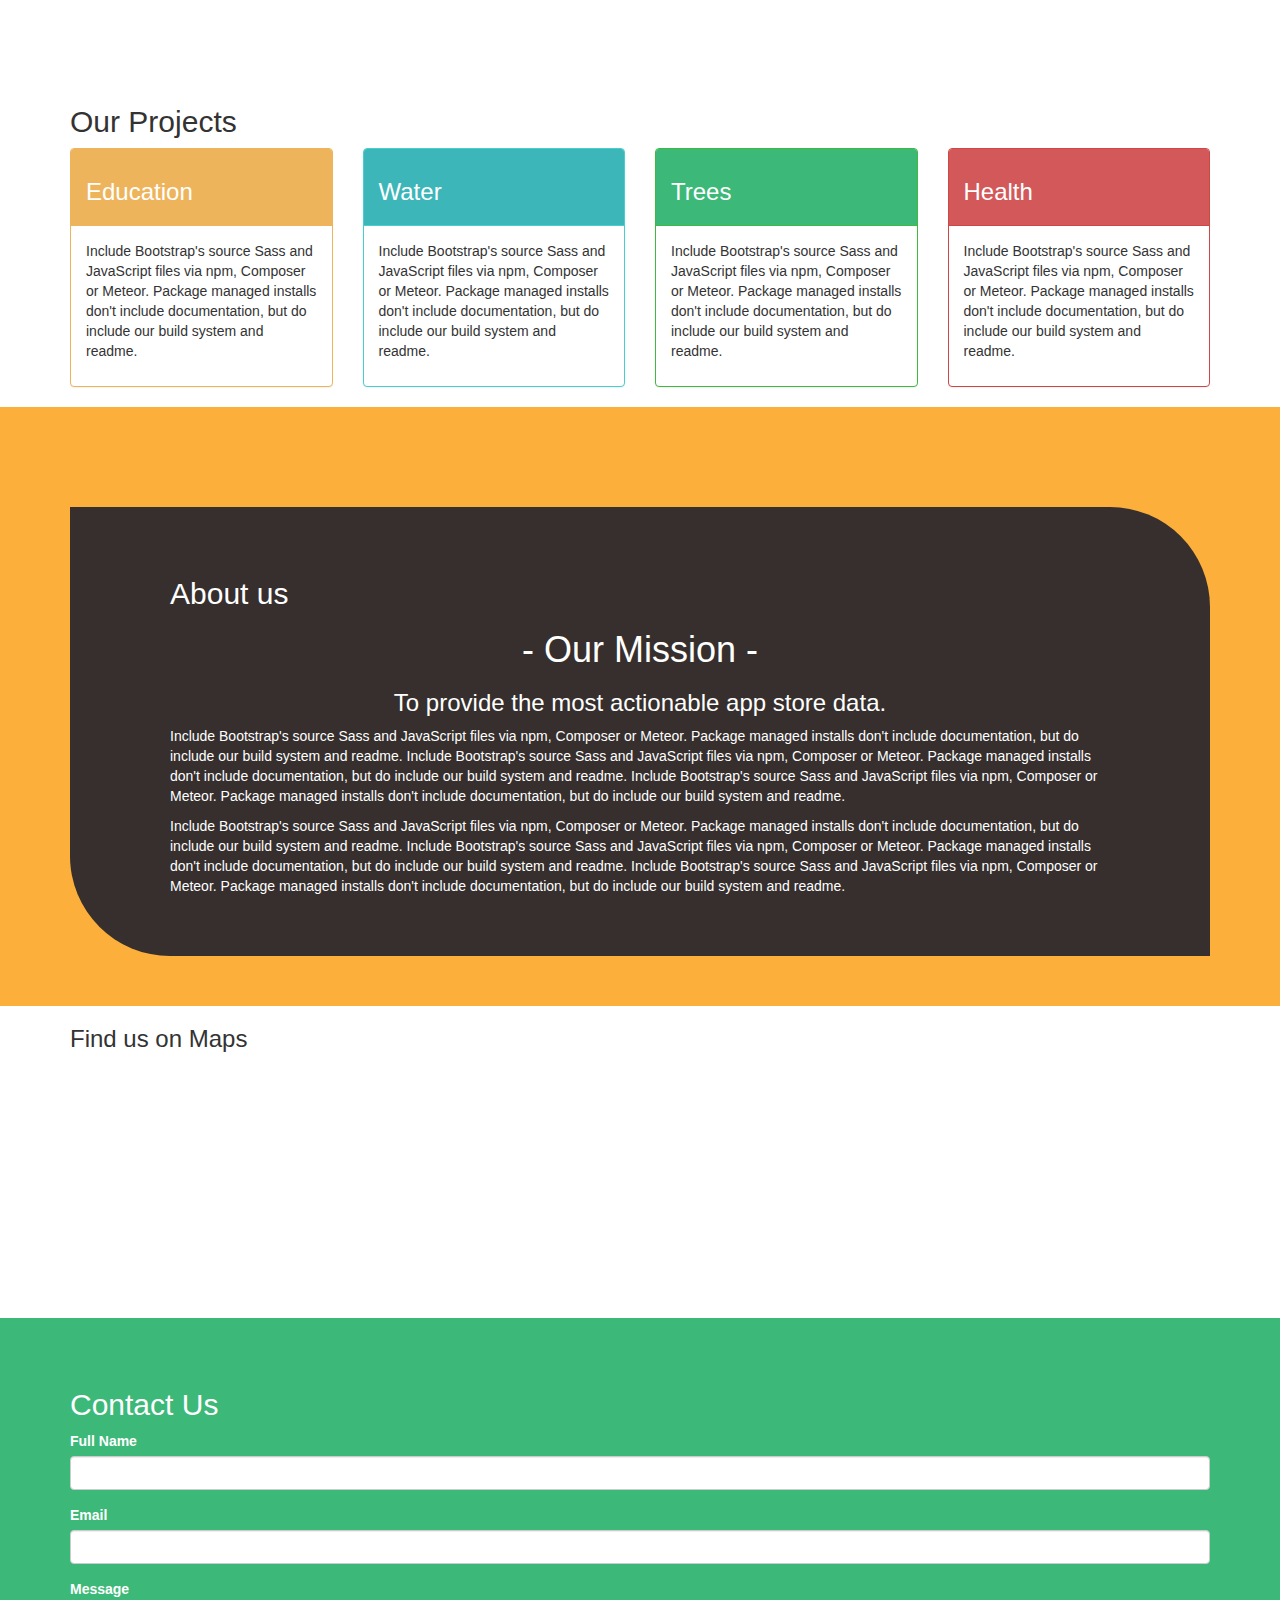
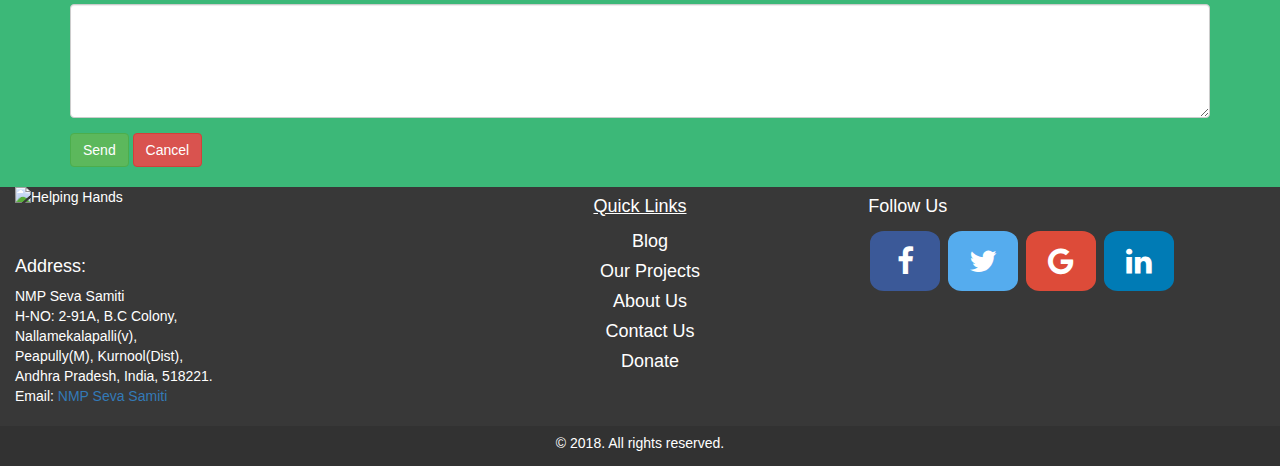
==== commit d1b74ea9: "Styling fixes" ====
--- a/index.html
+++ b/index.html
@@ -26,6 +26,11 @@
         <a class="nav-link" href="#SectionAboutUs">About Us</a>
         <a class="nav-link" href="#SectionContactUs">Contact Us</a>
         <a class="nav-link" href="#">Donate</a>
+      </div>
+    </div>
+    <div class="row">
+      <div class="col-sm-12">
+        <h2>for better society...</h2>
       </div>
     </div>
     <div style="text-align: center; padding: 100px;">
@@ -134,6 +139,7 @@
     <div class="rowr">
       <div class="columnc">
         <h3> - Water- </h3>
+        <p> <b> Better late than never.</b> It’s never too late to start saving water. Making just a few small changes to our daily habits can result in big water savings.</p>
       </div>
       <div class="columnc">
         <img src="images\water.png" alt="Water" style="width:80%;" class="img-responsive">
@@ -155,6 +161,80 @@
     </div>
   </div>
   <!-- Four images -->
+<!-- Counters -->
+<div class="container-fluid" >
+    <div class="row bg-green-color">
+        <div class="container">
+          <div class="row">
+              <marquee> <h3 style="color: rgba(255,255,255,0.9)"> We are working towords our goal... Join us </h3></marquee>
+
+            <div class="counters">
+
+              <div class="col-lg-3 col-md-6 col-sm-6 col-xs-12">
+                        <div class="counter-item">
+                            <span class="counter-title">Education</span>
+                            <div class="counter-numbers counter">
+                                <span>100%</span>
+                            </div>
+                            <span class="counter-title">is our goal </span>
+                            <div class="counter-line">
+                                <span class="short-line"></span>
+                                <span class="long-line"></span>
+                            </div>
+                        </div>
+                    </div>
+
+                    <div class="col-lg-3 col-md-6 col-sm-6 col-xs-12">
+                        <div class="counter-item">
+                            <span class="counter-title">Water</span>  
+                          <div class="counter-numbers counter">
+                                <span>50</span>
+                                <div class="units">+</div>
+                            </div>
+                            <span class="counter-title">Water draining pods</span>
+                            <div class="counter-line">
+                                <span class="short-line"></span>
+                                <span class="long-line"></span>
+                            </div>
+                        </div>
+                    </div>
+
+                    <div class="col-lg-3 col-md-6 col-sm-6 col-xs-12">
+                      <div class="counter-item">
+                          <span class="counter-title">Trees</span>
+                        <div class="counter-numbers counter">
+                                <span>10k+</span>
+                            </div>
+                            <span class="counter-title">Plants planned</span>
+                            <div class="counter-line">
+                                <span class="short-line"></span>
+                                <span class="long-line"></span>
+                            </div>
+                        </div>
+                    </div>
+
+                    <div class="col-lg-3 col-md-6 col-sm-6 col-xs-12">
+                        <div class="counter-item">
+                        <span class="counter-title">Health</span>
+                          <div class="counter-numbers counter">
+                                <span data-speed="500" data-refresh-interval="3" data-to="100" data-from="0">100%</span>
+                            </div>
+                            <span class="counter-title">Hospital and medicines should be accessable to everyone</span>
+                            <div class="counter-line">
+                                <span class="short-line"></span>
+                                <span class="long-line"></span>
+                            </div>
+                        </div>
+                    </div>
+
+                </div>
+            </div>
+        </div>
+    </div>
+
+</div>
+
+<!-- End Counters -->
 
   <!-- four panel boxes -->
 
@@ -217,37 +297,39 @@
 
 
   <!-- About us -->
-  <div id="SectionAboutUs" class="container">
-    <h2> About us </h2>
-    <h1 style="text-align:center">- Our Mission -</h1>
-    <h3 style="text-align:center"> To provide the most actionable app store data. </h3>
-    <p>Include Bootstrap's source Sass and JavaScript files via npm, Composer or Meteor. Package managed installs don't include
-      documentation, but do include our build system and readme. Include Bootstrap's source Sass and JavaScript files via
-      npm, Composer or Meteor. Package managed installs don't include documentation, but do include our build system and
-      readme. Include Bootstrap's source Sass and JavaScript files via npm, Composer or Meteor. Package managed installs
-      don't include documentation, but do include our build system and readme.</p>
-    <p>Include Bootstrap's source Sass and JavaScript files via npm, Composer or Meteor. Package managed installs don't include
-      documentation, but do include our build system and readme. Include Bootstrap's source Sass and JavaScript files via
-      npm, Composer or Meteor. Package managed installs don't include documentation, but do include our build system and
-      readme. Include Bootstrap's source Sass and JavaScript files via npm, Composer or Meteor. Package managed installs
-      don't include documentation, but do include our build system and readme.</p>
-    <p>Include Bootstrap's source Sass and JavaScript files via npm, Composer or Meteor. Package managed installs don't include
-      documentation, but do include our build system and readme. Include Bootstrap's source Sass and JavaScript files via
-      npm, Composer or Meteor. Package managed installs don't include documentation, but do include our build system and
-      readme. Include Bootstrap's source Sass and JavaScript files via npm, Composer or Meteor. Package managed installs
-      don't include documentation, but do include our build system and readme.</p>
-
+  <div id="SectionAboutUs" style="background-color: #fcb03b; color: #fff; padding-bottom: 50px">
+    <div class="container">
+        <div class="ovalShapeContainer">
+            <h2> About us </h2>
+            <h1 style="text-align:center">- Our Mission -</h1>
+            <h3 style="text-align:center"> To provide the most actionable app store data. </h3>
+            <p>Include Bootstrap's source Sass and JavaScript files via npm, Composer or Meteor. Package managed installs don't include
+              documentation, but do include our build system and readme. Include Bootstrap's source Sass and JavaScript files via
+              npm, Composer or Meteor. Package managed installs don't include documentation, but do include our build system and
+              readme. Include Bootstrap's source Sass and JavaScript files via npm, Composer or Meteor. Package managed installs
+              don't include documentation, but do include our build system and readme.</p>
+            <p>Include Bootstrap's source Sass and JavaScript files via npm, Composer or Meteor. Package managed installs don't include
+              documentation, but do include our build system and readme. Include Bootstrap's source Sass and JavaScript files via
+              npm, Composer or Meteor. Package managed installs don't include documentation, but do include our build system and
+              readme. Include Bootstrap's source Sass and JavaScript files via npm, Composer or Meteor. Package managed installs
+              don't include documentation, but do include our build system and readme.</p>
+            
+        </div>
+    </div>
+  </div>
+  <!-- About us-->
+
+<div class="container">
     <h3> Find us on Maps </h3>
 
     <iframe src="https://www.google.com/maps/embed?pb=!1m18!1m12!1m3!1d1925.7818529986214!2d77.780808557882!3d15.12735588663468!2m3!1f0!2f0!3f0!3m2!1i1024!2i768!4f13.1!3m3!1m2!1s0x3bb699ae5c79dd35%3A0xe64ccd2fc3ef16ff!2sSivalayam!5e0!3m2!1sen!2sus!4v1530536555290"
       width="100%" height="250" frameborder="0" style="border:0" allowfullscreen></iframe>
 
-  </div>
-  <!-- About us-->
+</div>
 
 
   <!-- contact us -->
-  <div id="SectionContactUs">
+  <div id="SectionContactUs" style="background-color: #3cb878; color: #fff">
   <div class="container">
     <h2 id="cntus"> Contact Us </h2>
 
@@ -283,7 +365,16 @@
 
 <div class="row">
 	<div class="col-sm-4">
-		<img src="images/logo.png" alt="Helping Hands" height="60px" width="250px;" class="img-responsive">
+    <img src="images/logo-footer.png" alt="Helping Hands" height="60px" width="250px;" class="img-responsive">
+    <h4>Address:</h4>
+    <address >
+        NMP Seva Samiti <br>
+        H-NO: 2-91A, B.C Colony, <br>
+        Nallamekalapalli(v), <br>
+        Peapully(M), Kurnool(Dist), <br>
+        Andhra Pradesh, India, 518221. <br>
+        Email: <a href="mailto:nmpseva@gmail.com">NMP Seva Samiti</a> <br> 
+    </address>
 	</div>
 	<div class="col-sm-4 nav-link-font" style="text-align:center">
 	<h4 style="text-decoration:underline"> Quick Links </h4>
